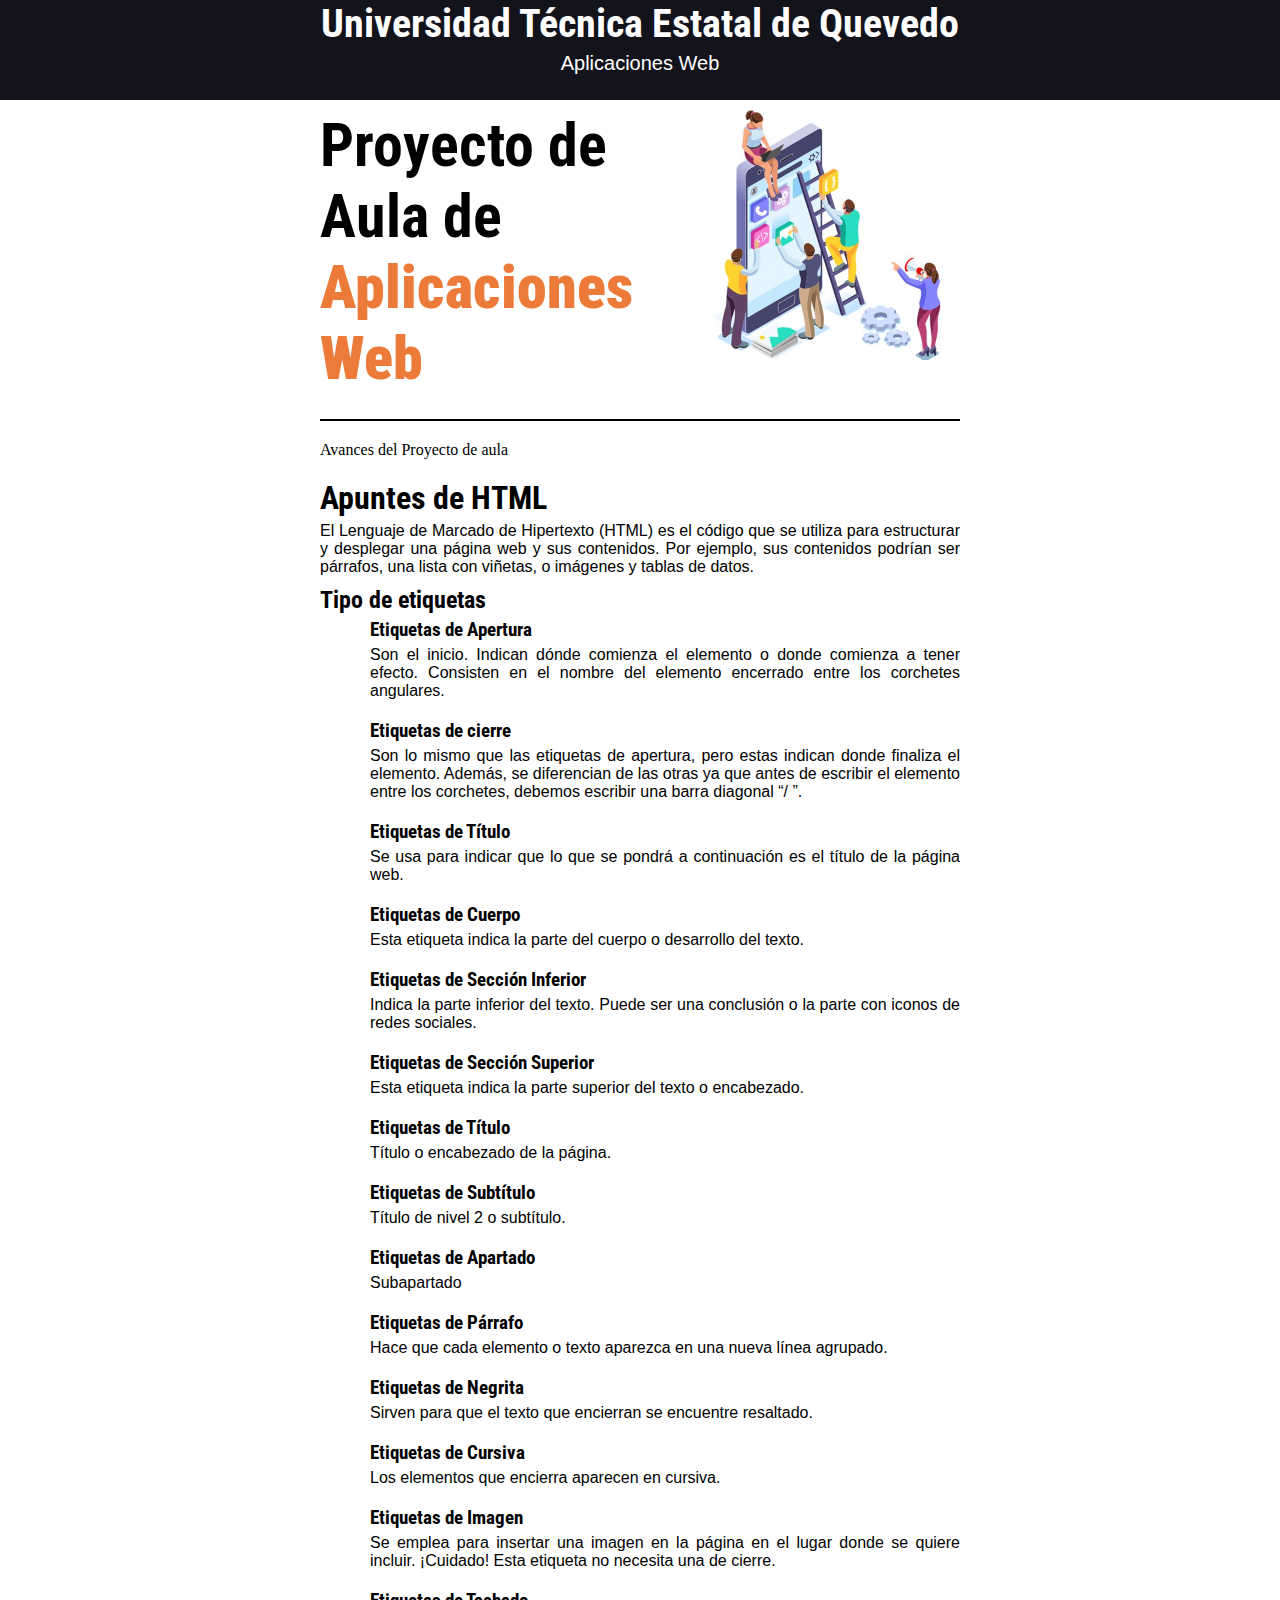
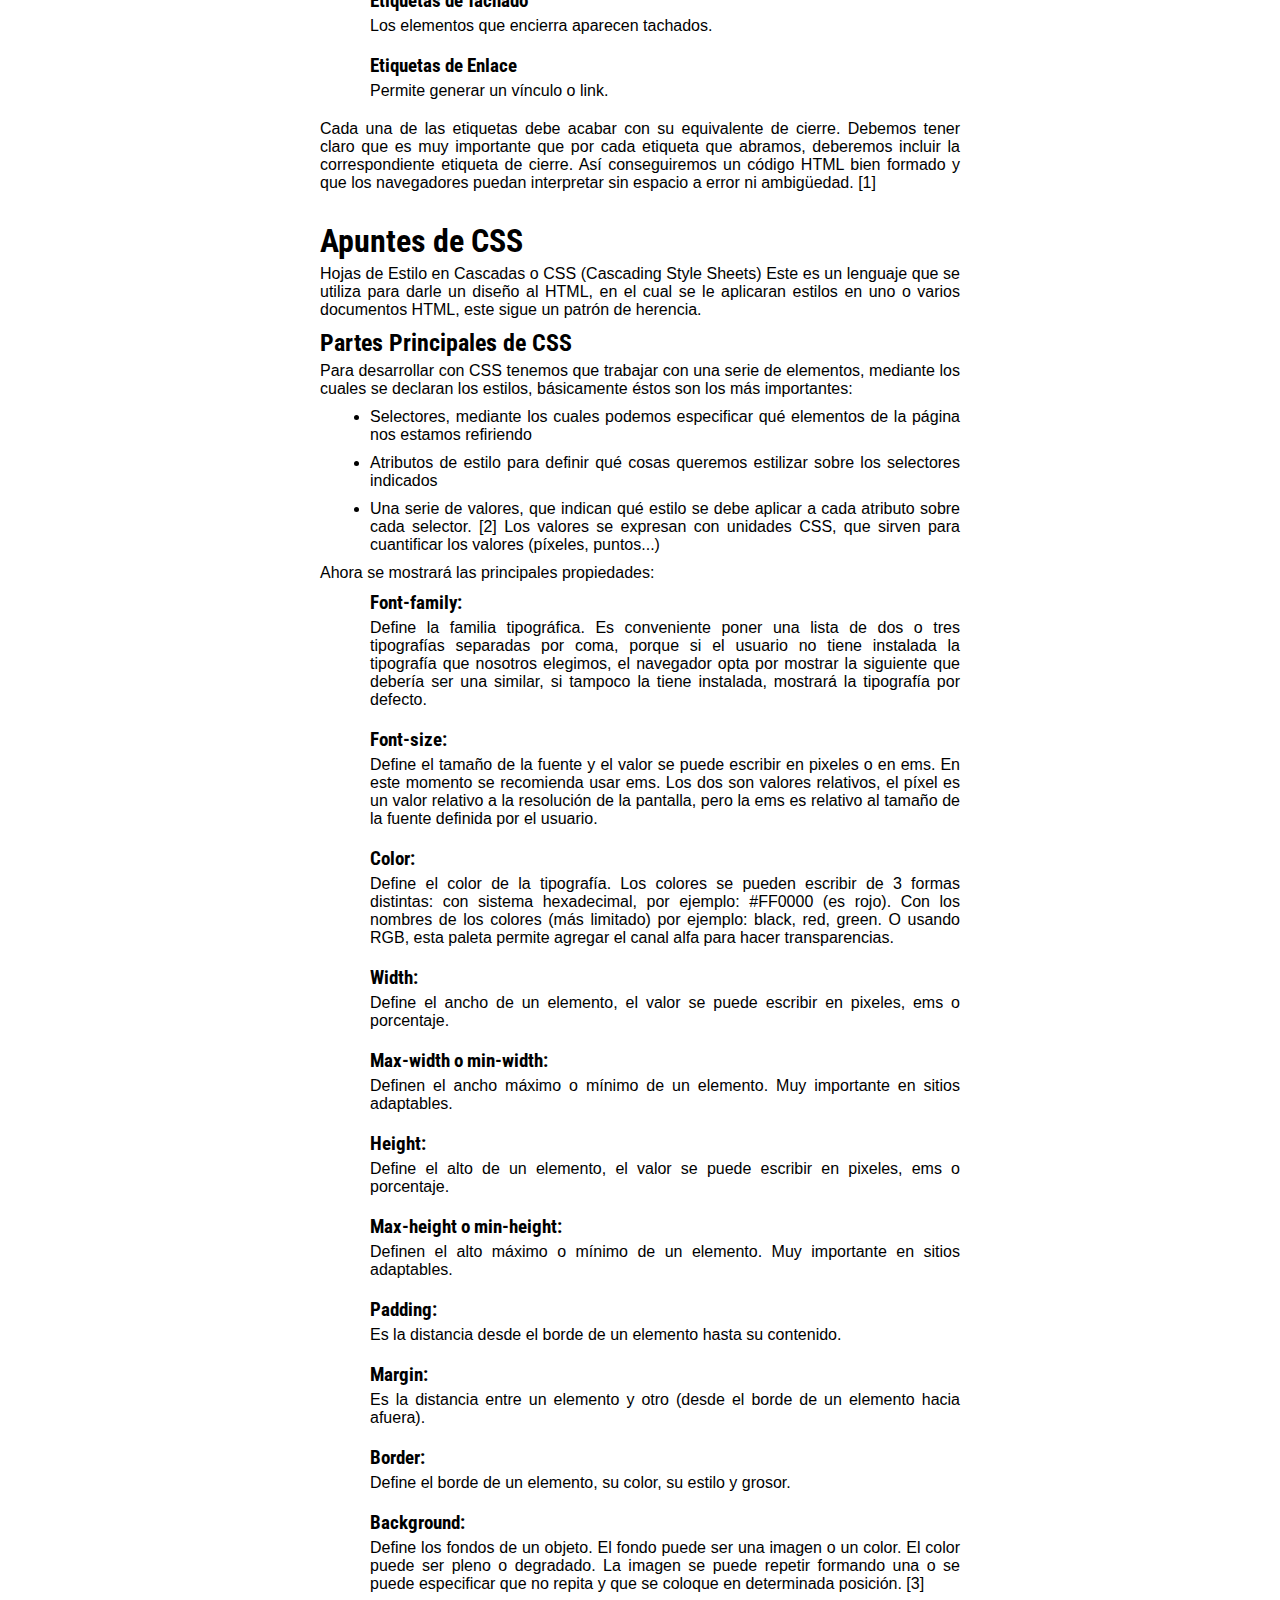
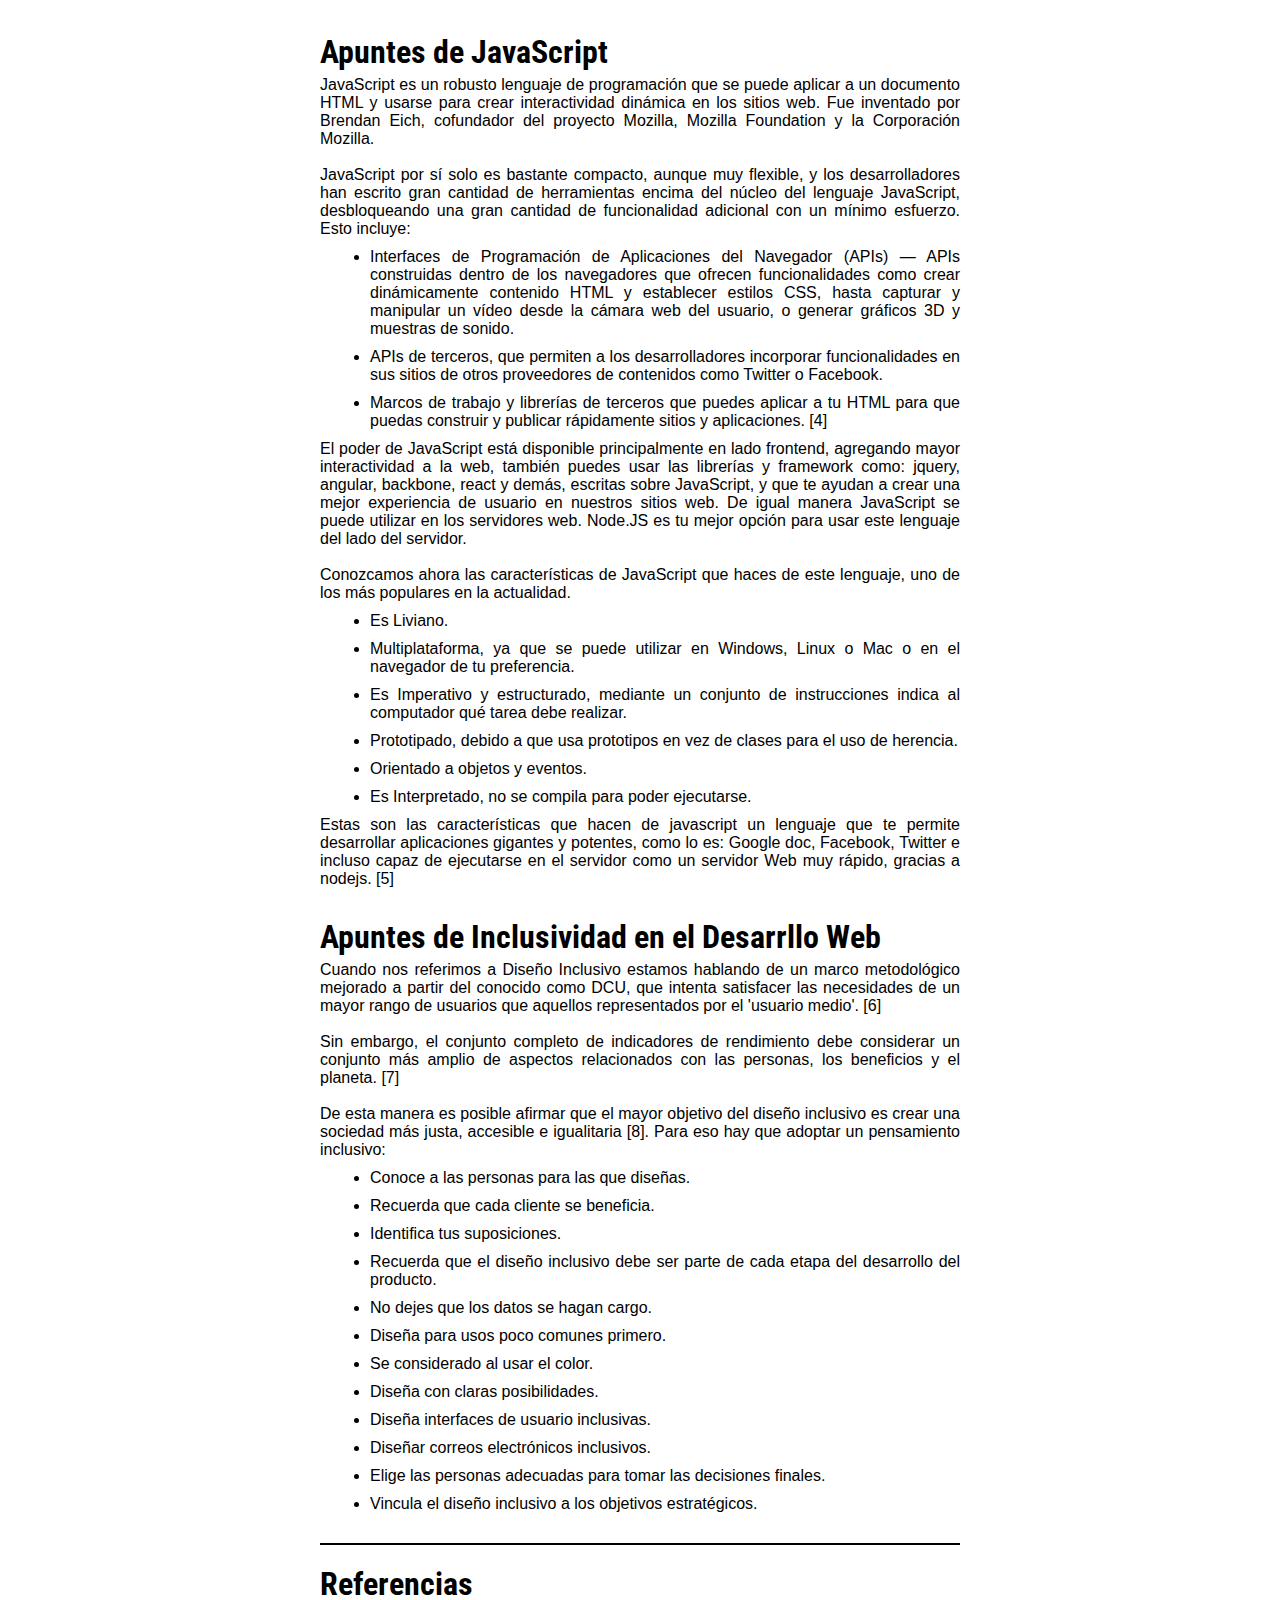
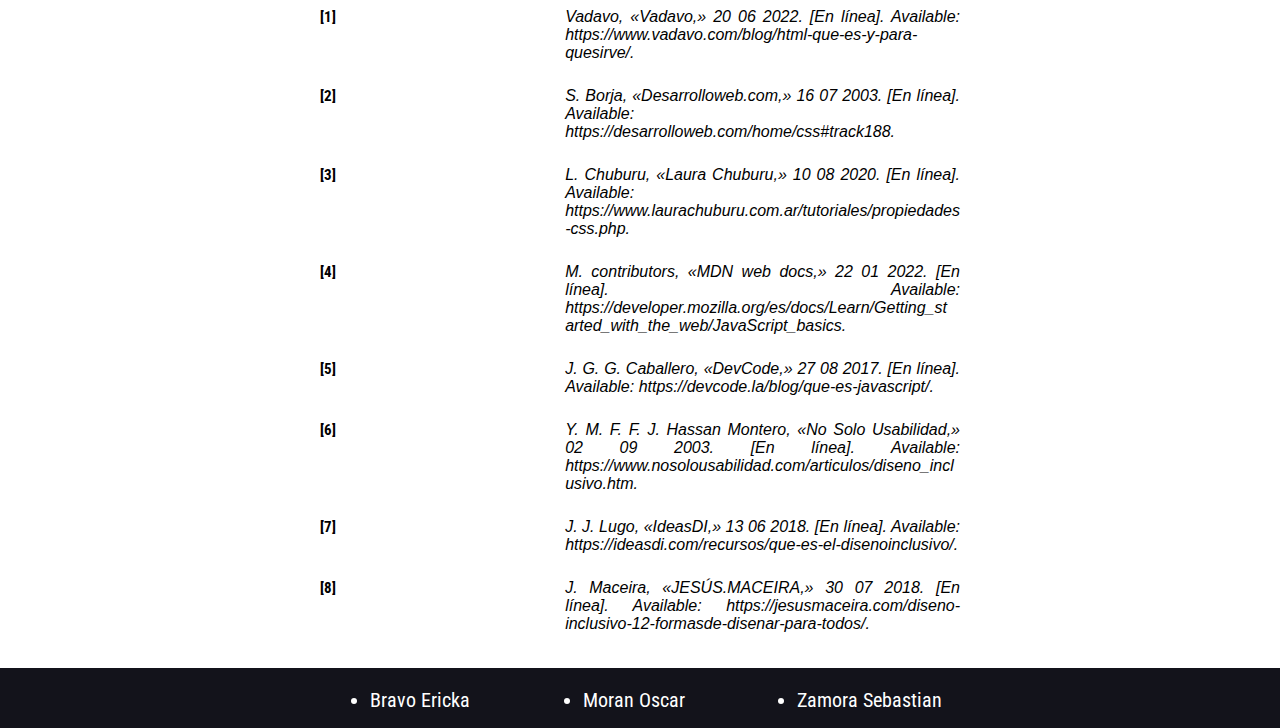
==== src/main/webapp/index.html @ f1dc5015 "se agregar el proyecto" ====
<!DOCTYPE html>
<html>
    <head lang="es">

        <meta http-equiv="Content-Type" content="text/html; charset=UTF-8">
        <title>Proyecto de aula</title>
        <!-- LINKS -->
        <link rel="stylesheet" href="css/index.css">
        <link rel="preconnect" href="https://fonts.googleapis.com">
        <link rel="preconnect" href="https://fonts.gstatic.com" crossorigin>
        <link rel="stylesheet" href="https://fonts.googleapis.com/css2?family=Montserrat:wght@100&family=Roboto+Condensed:wght@300&display=swap">
    </head>
    <body>
        <div class="contenido">
            <div class="header">
                <div class="header-informacion">
                    <h1>Universidad Técnica Estatal de Quevedo</h1>
                    <p>Aplicaciones Web</p>
                </div>
            </div>
            <div class="material">
                <div class="material-titulo">
                    <h1 id="titulo">
                        Proyecto de Aula de<br>
                        <b>Aplicaciones Web</b>
                    </h1>
                    <img id="img-titulo" src="img/img_001.jpg" alt="">
                </div>
                <!-- SEPARADOR -->
                <hr size="3px" color="black">
                Avances del Proyecto de aula
                <div class="material-html">
                    <h1 class="titulo">Apuntes de HTML</h1>
                    <p>
                        El Lenguaje de Marcado de Hipertexto (HTML) es el código
                        que se utiliza para estructurar y desplegar
                        una página web y sus contenidos. Por ejemplo, sus
                        contenidos podrían ser párrafos, una lista con
                        viñetas, o imágenes y tablas de datos.
                    </p>
                    <h2>Tipo de etiquetas</h2>
                    <div class="material-puntos">
                        <h3>Etiquetas de Apertura</h3>
                        <p>
                            Son el inicio. Indican dónde comienza el elemento o
                            donde comienza a tener efecto. Consisten en
                            el
                            nombre del elemento encerrado entre los corchetes
                            angulares.
                        </p>
                        <h3>Etiquetas de cierre</h3>
                        <p>
                            Son lo mismo que las etiquetas de apertura, pero estas
                            indican donde finaliza el elemento.
                            Además, se diferencian de las otras ya que antes de
                            escribir el elemento entre los corchetes,
                            debemos escribir una barra diagonal “/ ”.
                        </p>
                        <h3>Etiquetas de Título</h3>
                        <p>
                            Se usa para indicar que lo que se pondrá a
                            continuación es el título de la página web.
                        </p>
                        <h3>Etiquetas de Cuerpo</h3>
                        <p>
                            Esta etiqueta indica la parte del cuerpo o desarrollo
                            del texto.
                        </p>
                        <h3>Etiquetas de Sección Inferior</h3>
                        <p>
                            Indica la parte inferior del texto. Puede ser una
                            conclusión o la parte con iconos de redes
                            sociales.
                        </p>
                        <h3>Etiquetas de Sección Superior</h3>
                        <p>
                            Esta etiqueta indica la parte superior del texto o
                            encabezado.
                        </p>
                        <h3>Etiquetas de Título</h3>
                        <p>
                            Título o encabezado de la página.
                        </p>
                        <h3>Etiquetas de Subtítulo</h3>
                        <p>
                            Título de nivel 2 o subtítulo.
                        </p>
                        <h3>Etiquetas de Apartado</h3>
                        <p>
                            Subapartado
                        </p>
                        <h3>Etiquetas de Párrafo</h3>
                        <p>
                            Hace que cada elemento o texto aparezca en una nueva
                            línea agrupado.
                        </p>
                        <h3>Etiquetas de Negrita</h3>
                        <p>
                            Sirven para que el texto que encierran se encuentre
                            resaltado.
                        </p>
                        <h3>Etiquetas de Cursiva</h3>
                        <p>
                            Los elementos que encierra aparecen en cursiva.
                        </p>
                        <h3>Etiquetas de Imagen</h3>
                        <p>
                            Se emplea para insertar una imagen en la página en el
                            lugar donde se quiere incluir. ¡Cuidado!
                            Esta etiqueta no necesita una de cierre.
                        </p>
                        <h3>Etiquetas de Tachado</h3>
                        <p>
                            Los elementos que encierra aparecen tachados.
                        </p>
                        <h3>Etiquetas de Enlace</h3>
                        <p>
                            Permite generar un vínculo o link.
                        </p>
                    </div>
                    <p>
                        Cada una de las etiquetas debe acabar con su equivalente
                        de cierre. Debemos tener claro que es muy
                        importante que por cada etiqueta que abramos, deberemos
                        incluir la correspondiente etiqueta de
                        cierre. Así conseguiremos un código HTML bien formado y
                        que los navegadores puedan interpretar sin
                        espacio a error ni ambigüedad. [1]
                    </p>
                </div>
                <div class="material-css">
                    <h1 class="titulo">Apuntes de CSS</h1>
                    <p>
                        Hojas de Estilo en Cascadas o CSS (Cascading Style Sheets)
                        Este es un lenguaje que se utiliza para
                        darle un diseño al HTML, en el cual se le aplicaran
                        estilos en uno o varios documentos HTML, este
                        sigue un patrón de herencia.
                    </p>
                    <h2>Partes Principales de CSS</h2>
                    <p>
                        Para desarrollar con CSS tenemos que trabajar con una
                        serie de elementos, mediante los cuales se
                        declaran los estilos, básicamente éstos son los más
                        importantes:
                    </p>
                    <ul>
                        <li>Selectores, mediante los cuales podemos especificar qué
                            elementos de la página nos estamos
                            refiriendo</li>
                        <li>Atributos de estilo para definir qué cosas queremos
                            estilizar sobre los selectores indicados</li>
                        <li>Una serie de valores, que indican qué estilo se debe
                            aplicar a cada atributo sobre cada selector.
                            [2] Los valores se expresan con unidades CSS, que sirven
                            para cuantificar los valores (píxeles,
                            puntos...)</li>
                    </ul>
                    <p>Ahora se mostrará las principales propiedades:</p>
                    <div class="material-puntos">
                        <h3>Font-family:</h3>
                        <p>
                            Define la familia tipográfica. Es conveniente poner
                            una lista de dos o tres tipografías
                            separadas por coma, porque si el usuario no tiene
                            instalada la tipografía que nosotros elegimos,
                            el navegador opta por mostrar la siguiente que debería
                            ser una similar, si tampoco la tiene
                            instalada, mostrará la tipografía por defecto.
                        </p>
                        <h3>Font-size:</h3>
                        <p>
                            Define el tamaño de la fuente y el valor se puede
                            escribir en pixeles o en ems. En este momento
                            se recomienda usar ems. Los dos son valores relativos,
                            el píxel es un valor relativo a la
                            resolución de la pantalla, pero la ems es relativo al
                            tamaño de la fuente definida por el
                            usuario.
                        </p>
                        <h3>Color:</h3>
                        <p>
                            Define el color de la tipografía. Los colores se
                            pueden escribir de 3 formas distintas: con
                            sistema hexadecimal, por ejemplo: #FF0000 (es rojo).
                            Con los nombres de los colores (más
                            limitado) por ejemplo: black, red, green. O usando
                            RGB, esta paleta permite agregar el canal
                            alfa para hacer transparencias.
                        </p>
                        <h3>Width:</h3>
                        <p>
                            Define el ancho de un elemento, el valor se puede
                            escribir en pixeles, ems o porcentaje.
                        </p>
                        <h3>Max-width o min-width:</h3>
                        <p>
                            Definen el ancho máximo o mínimo de un elemento. Muy
                            importante en sitios adaptables.
                        </p>
                        <h3>Height:</h3>
                        <p>
                            Define el alto de un elemento, el valor se puede
                            escribir en pixeles, ems o porcentaje.
                        </p>
                        <h3>Max-height o min-height:</h3>
                        <p>
                            Definen el alto máximo o mínimo de un elemento. Muy
                            importante en sitios adaptables.
                        </p>
                        <h3>Padding:</h3>
                        <p>
                            Es la distancia desde el borde de un elemento hasta su
                            contenido.
                        </p>
                        <h3>Margin:</h3>
                        <p>Es la distancia entre un elemento y otro (desde el
                            borde de un elemento hacia afuera).</p>
                        <h3>Border:</h3>
                        <p>Define el borde de un elemento, su color, su estilo y
                            grosor.</p>
                        <h3>Background:</h3>
                        <p>
                            Define los fondos de un objeto. El fondo puede ser una
                            imagen o un color. El color puede ser
                            pleno o degradado. La imagen se puede repetir formando
                            una o se puede especificar que no repita
                            y que se coloque en determinada posición. [3]
                        </p>
                    </div>
                </div>
                <div class="material-js">
                    <h1 class="titulo">Apuntes de JavaScript</h1>
                    <p>
                        JavaScript es un robusto lenguaje de programación que se
                        puede aplicar a un documento HTML y usarse
                        para crear interactividad dinámica en los sitios web. Fue
                        inventado por Brendan Eich, cofundador del
                        proyecto Mozilla, Mozilla Foundation y la Corporación
                        Mozilla.
                        <br><br>
                        JavaScript por sí solo es bastante compacto, aunque muy
                        flexible, y los desarrolladores han escrito
                        gran cantidad de herramientas encima del núcleo del
                        lenguaje JavaScript, desbloqueando una gran
                        cantidad de funcionalidad adicional con un mínimo
                        esfuerzo. Esto incluye:
                    </p>
                    <ul>
                        <li>Interfaces de Programación de Aplicaciones del Navegador
                            (APIs) — APIs construidas dentro de los
                            navegadores que ofrecen funcionalidades como crear
                            dinámicamente contenido HTML y establecer estilos
                            CSS, hasta capturar y manipular un vídeo desde la cámara
                            web del usuario, o generar gráficos 3D y
                            muestras de sonido. </li>
                        <li>APIs de terceros, que permiten a los desarrolladores
                            incorporar funcionalidades en sus sitios de
                            otros proveedores de contenidos como Twitter o
                            Facebook.</li>
                        <li>Marcos de trabajo y librerías de terceros que puedes
                            aplicar a tu HTML para que puedas construir y
                            publicar rápidamente sitios y aplicaciones. [4]</li>
                    </ul>
                    <p>
                        El poder de JavaScript está disponible principalmente en
                        lado frontend, agregando mayor
                        interactividad a la web, también puedes usar las librerías
                        y framework como: jquery, angular,
                        backbone, react y demás, escritas sobre JavaScript, y que
                        te ayudan a crear una mejor experiencia de
                        usuario en nuestros sitios web. De igual manera JavaScript
                        se puede utilizar en los servidores web.
                        Node.JS es tu mejor opción para usar este lenguaje del
                        lado del servidor.
                        <br><br>
                        Conozcamos ahora las características de JavaScript que
                        haces de este lenguaje, uno de los más
                        populares en la actualidad.
                    </p>
                    <ul>
                        <li>Es Liviano.</li>
                        <li>Multiplataforma, ya que se puede utilizar en Windows,
                            Linux o Mac o en el navegador de tu
                            preferencia.</li>
                        <li>Es Imperativo y estructurado, mediante un conjunto de
                            instrucciones indica al computador qué tarea
                            debe realizar.</li>
                        <li>Prototipado, debido a que usa prototipos en vez de clases
                            para el uso de herencia.</li>
                        <li>Orientado a objetos y eventos.</li>
                        <li>Es Interpretado, no se compila para poder ejecutarse.</li>
                    </ul>
                    <p>
                        Estas son las características que hacen de javascript un
                        lenguaje que te permite desarrollar
                        aplicaciones gigantes y potentes, como lo es: Google doc,
                        Facebook, Twitter e incluso capaz de
                        ejecutarse en el servidor como un servidor Web muy rápido,
                        gracias a nodejs. [5]
                    </p>
                </div>
                <div class="material-inclusividad">
                    <h1 class="titulo">Apuntes de Inclusividad en el Desarrllo
                        Web</h1>
                    <p>
                        Cuando nos referimos a Diseño Inclusivo estamos hablando
                        de un marco metodológico mejorado a partir
                        del conocido como DCU, que intenta satisfacer las
                        necesidades de un mayor rango de usuarios que
                        aquellos representados por el 'usuario medio'. [6]
                        <br><br>
                        Sin embargo, el conjunto completo de indicadores de
                        rendimiento debe considerar un conjunto más
                        amplio de aspectos relacionados con las personas, los
                        beneficios y el planeta. [7]
                        <br><br>
                        De esta manera es posible afirmar que el mayor objetivo
                        del diseño inclusivo es crear una sociedad
                        más justa, accesible e igualitaria [8]. Para eso hay que
                        adoptar un pensamiento inclusivo:
                    </p>
                    <ul>
                        <li>Conoce a las personas para las que diseñas.</li>
                        <li>Recuerda que cada cliente se beneficia.</li>
                        <li>Identifica tus suposiciones.</li>
                        <li>Recuerda que el diseño inclusivo debe ser parte de cada
                            etapa del desarrollo del producto.</li>
                        <li>No dejes que los datos se hagan cargo.</li>
                        <li>Diseña para usos poco comunes primero.</li>
                        <li>Se considerado al usar el color.</li>
                        <li>Diseña con claras posibilidades.</li>
                        <li>Diseña interfaces de usuario inclusivas.</li>
                        <li>Diseñar correos electrónicos inclusivos.</li>
                        <li>Elige las personas adecuadas para tomar las decisiones
                            finales.</li>
                        <li>Vincula el diseño inclusivo a los objetivos
                            estratégicos.</li>
                    </ul>
                </div>
                <!-- SEPARADOR -->
                <hr size="3px" color="black">
                <div class="material-referencias">
                    <h1 class="titulo">Referencias</h1>
                    <div class="referencias-contenido">
                        <h2>[1]</h2>
                        <p>
                            Vadavo, «Vadavo,» 20 06 2022. [En línea]. Available:
                            https://www.vadavo.com/blog/html-que-es-y-para-quesirve/.
                        </p>
                        <h2>[2]</h2>
                        <p>
                            S. Borja, «Desarrolloweb.com,» 16 07 2003. [En línea].
                            Available:
                            https://desarrolloweb.com/home/css#track188.
                        </p>
                        <h2>[3]</h2>
                        <p>
                            L. Chuburu, «Laura Chuburu,» 10 08 2020. [En línea].
                            Available:
                            https://www.laurachuburu.com.ar/tutoriales/propiedades
                            -css.php.
                        </p>
                        <h2>[4]</h2>
                        <p>
                            M. contributors, «MDN web docs,» 22 01 2022. [En
                            línea]. Available:
                            https://developer.mozilla.org/es/docs/Learn/Getting_st
                            arted_with_the_web/JavaScript_basics.
                        </p>
                        <h2>[5]</h2>
                        <p>
                            J. G. G. Caballero, «DevCode,» 27 08 2017. [En línea].
                            Available:
                            https://devcode.la/blog/que-es-javascript/.
                        </p>
                        <h2>[6]</h2>
                        <p>
                            Y. M. F. F. J. Hassan Montero, «No Solo Usabilidad,»
                            02 09 2003. [En línea]. Available:
                            https://www.nosolousabilidad.com/articulos/diseno_incl
                            usivo.htm.
                        </p>
                        <h2>[7]</h2>
                        <p>
                            J. J. Lugo, «IdeasDI,» 13 06 2018. [En línea].
                            Available:
                            https://ideasdi.com/recursos/que-es-el-disenoinclusivo/.
                        </p>
                        <h2>[8]</h2>
                        <p>
                            J. Maceira, «JESÚS.MACEIRA,» 30 07 2018. [En línea].
                            Available:
                            https://jesusmaceira.com/diseno-inclusivo-12-formasde-disenar-para-todos/.
                        </p>
                    </div>
                </div>
            </div>
            <div class="footer">
                <div class="footer-estudiantes">                    
                    <li>Bravo Ericka</li>
                    <li>Moran Oscar</li>
                    <li>Zamora Sebastian</li>     
                </div>
            </div>
        </div>
    </body>
</html>
---- src/main/webapp/css/index.css ----
/*
To change this license header, choose License Headers in Project Properties.
To change this template file, choose Tools | Templates
and open the template in the editor.
*/
/* 
    Created on : 24-jun-2022, 22:09:18
    Author     : eliza
*/
*{
    margin: 0;
    padding: 0;
    box-sizing: border-box;
}

.contenido{
    background-color: #fff;
}

.header{
    height: 100px;
    width: 100%;
    background-color: rgb(19, 19, 27);
    margin-bottom: 10px;
}

.header .header-informacion{
    width: 50%;
    margin: auto;
}

.header .header-informacion h1{
    color: #fff;
    font-size: 40px;
    text-align: center;
}

.header .header-informacion p{
    color: #fff;
    font-size: 20px;
    text-align: center;
}

/* DIV - MATERIAL */

.material{
    width: 50%;
    margin-left: auto;
    margin-right: auto;

    display: grid;
    gap: 20px;
}

h1, h2, h3{
    font-family: 'Roboto Condensed', sans-serif;
    margin-bottom: 5px;
}

h1{
    /* color: rgb(236, 123, 57); */
}

h3{
    margin-left: 50px;
}

p, li{
    font-family: 'Inter', sans-serif;
    text-align: justify;
    margin-bottom: 10px;
}

li{
    margin-left: 50px;
}

.material-puntos p{
    margin-left: 50px;
    margin-bottom: 20px;
}

.material-titulo{
    display: grid;
    grid-template-columns: 1fr 1fr;
}

.material-titulo #titulo{
    font-size: 60px;
}

.material-titulo #titulo b{
    color: rgb(236, 123, 57);
}

.material-titulo #img-titulo{
    height: 250px;
    border-radius: 2em;
    margin-left: auto;
}

.referencias-contenido{
    display: grid;
    grid-template-columns: 1fr 1fr;
}

.referencias-contenido h2{
    font-size: 15px;
    width: 50px;
}

.referencias-contenido p{
    font-style: italic;
    margin-bottom: 25px;
}

/* DIV - FOOTER */
.footer{
    height: 60px;
    width: 100%;
    background-color: rgb(19, 19, 27);
    margin-top: 10px;
}
.footer .footer-estudiantes{
    width: 50%;
    padding-top: 20px;
    margin: auto;
    display: grid;
    grid-template-columns: 1fr 1fr 1fr;
    text-align: center;
}

.footer .footer-estudiantes li{
    font-size: 20px;
    color: #fff;
    font-family: 'Roboto Condensed', sans-serif;   
}
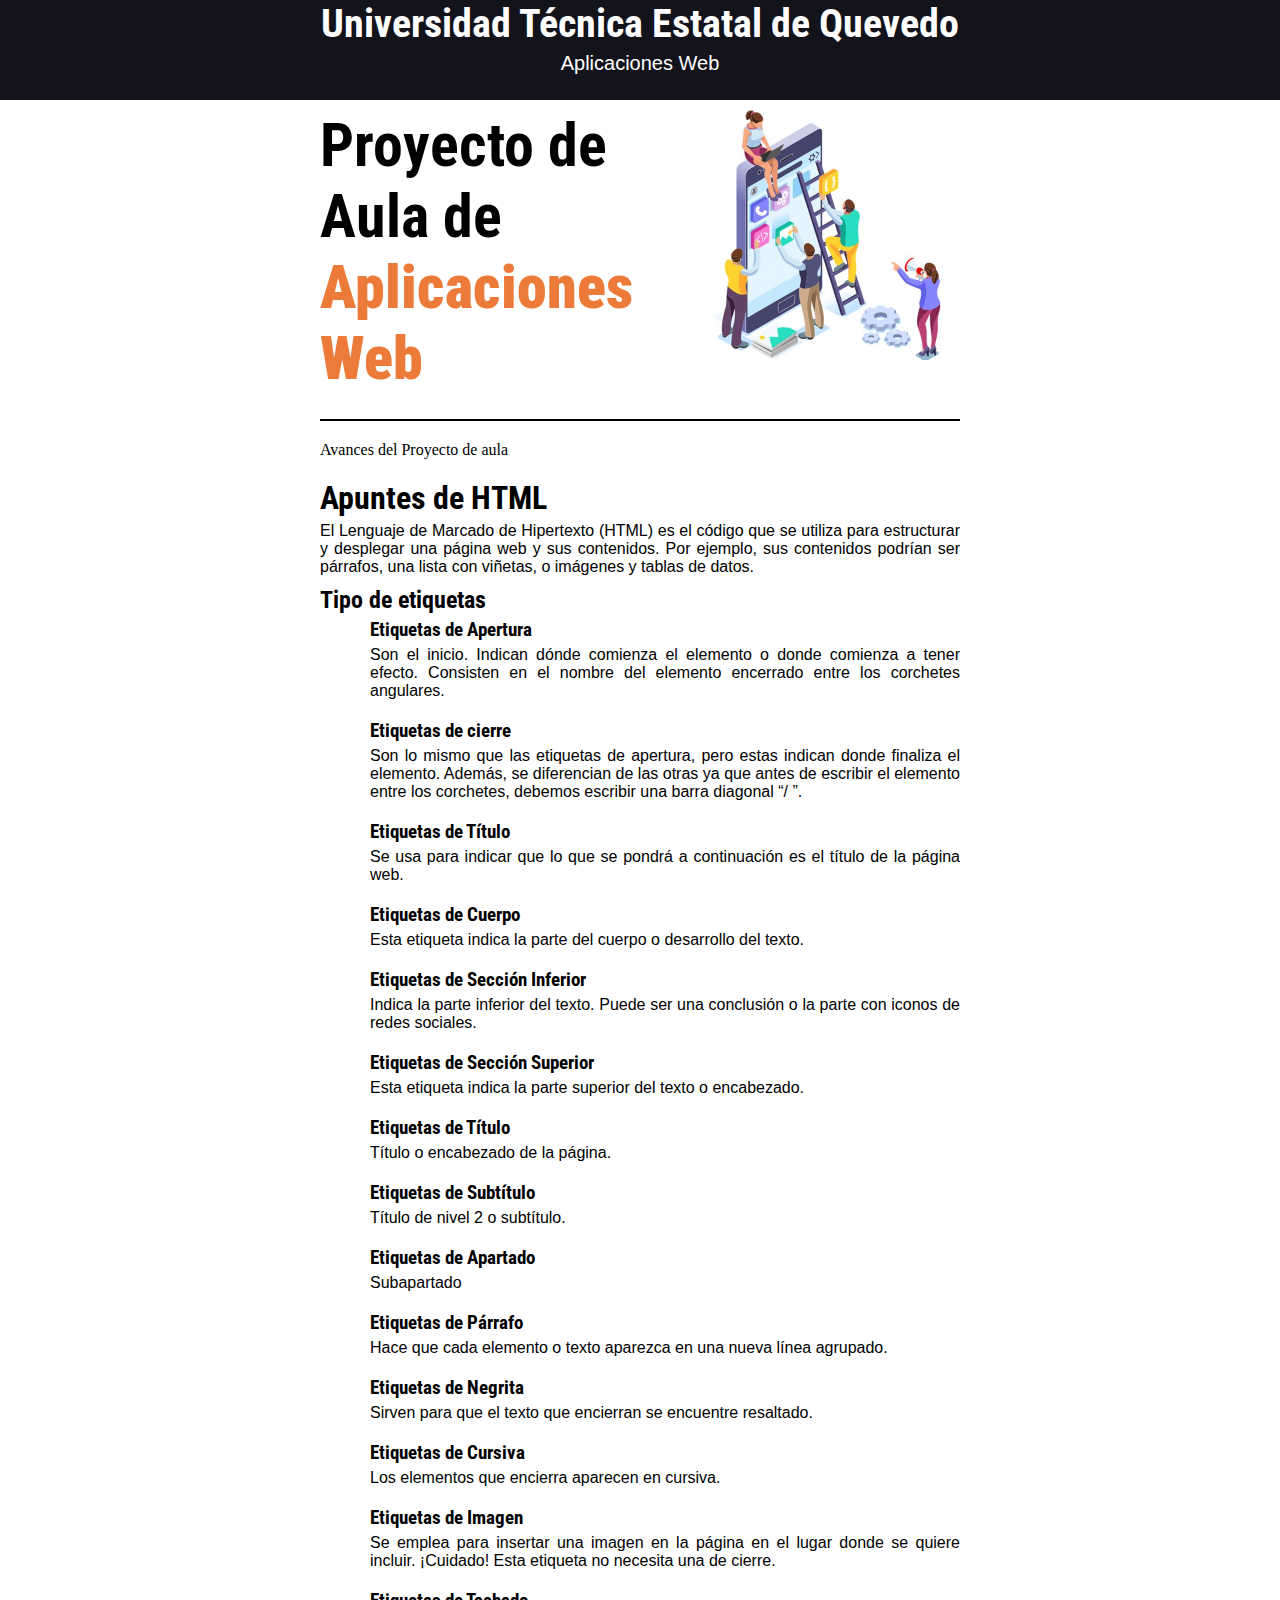
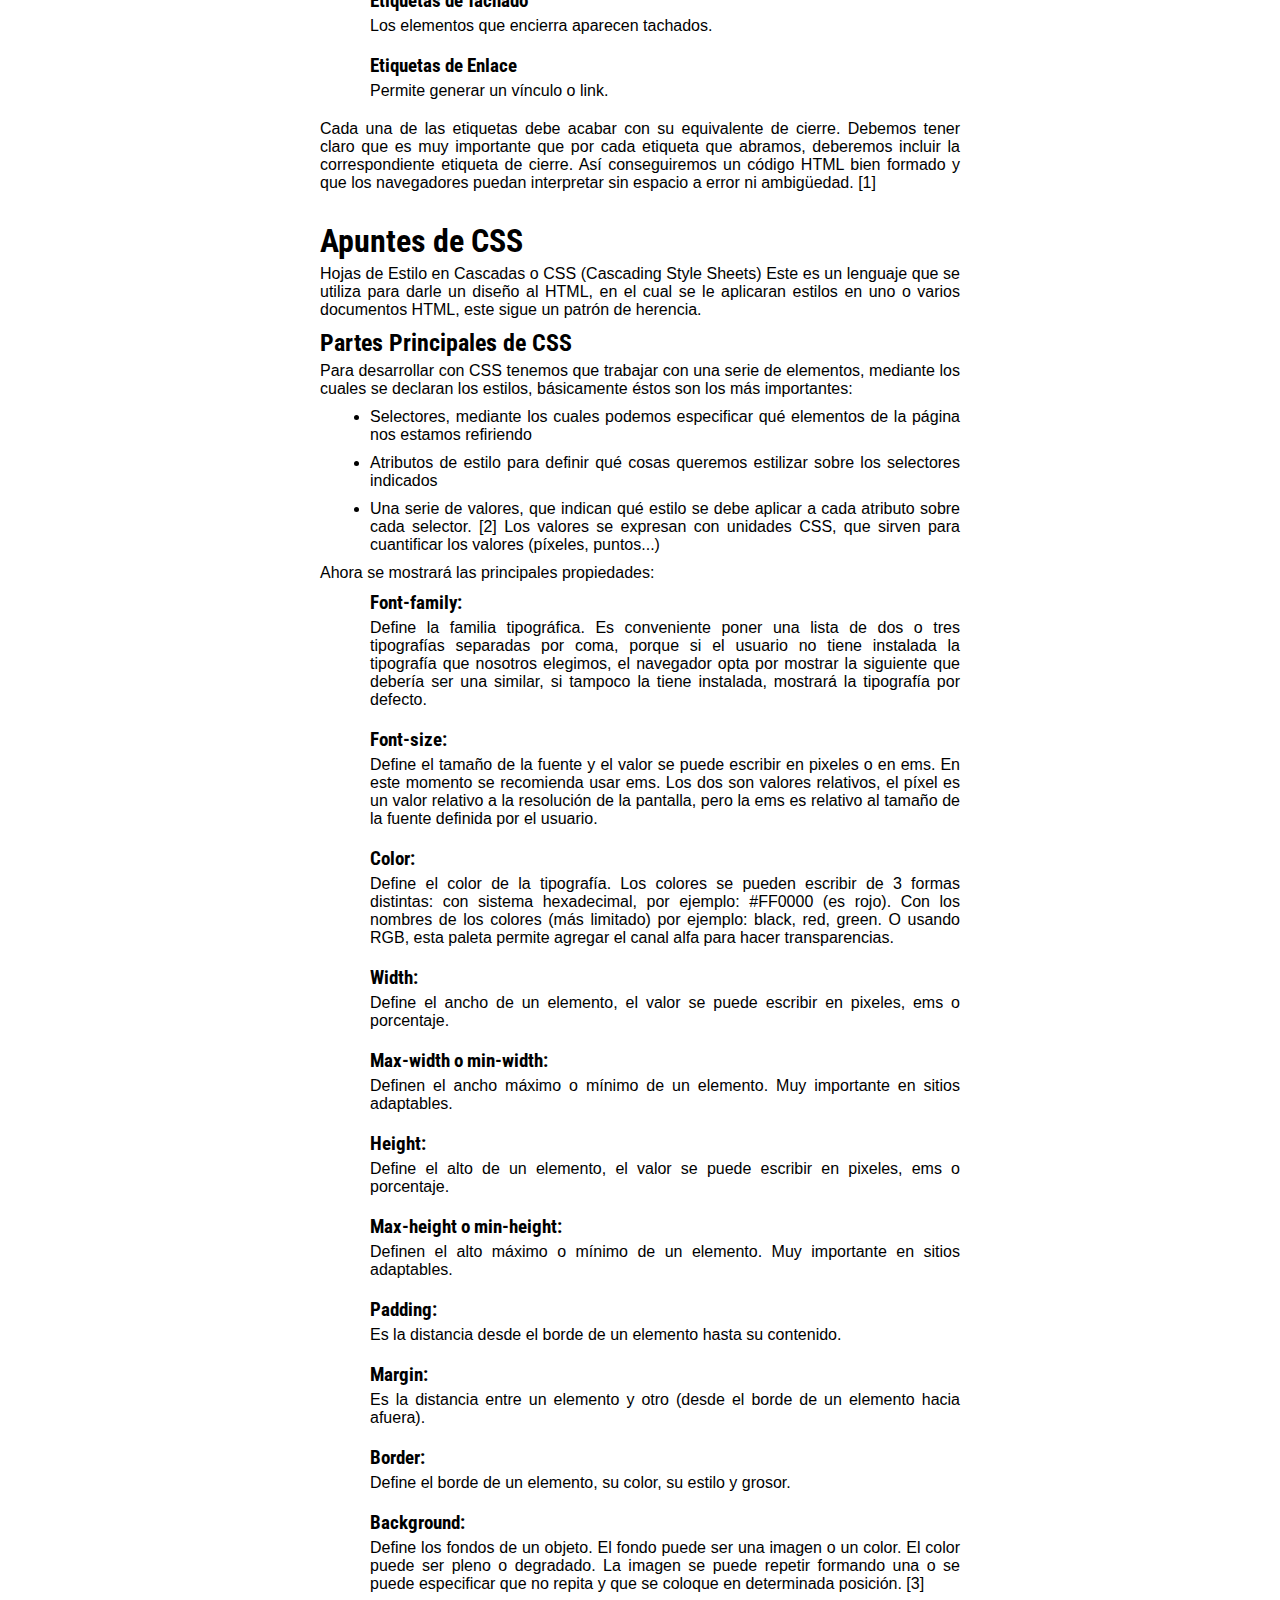
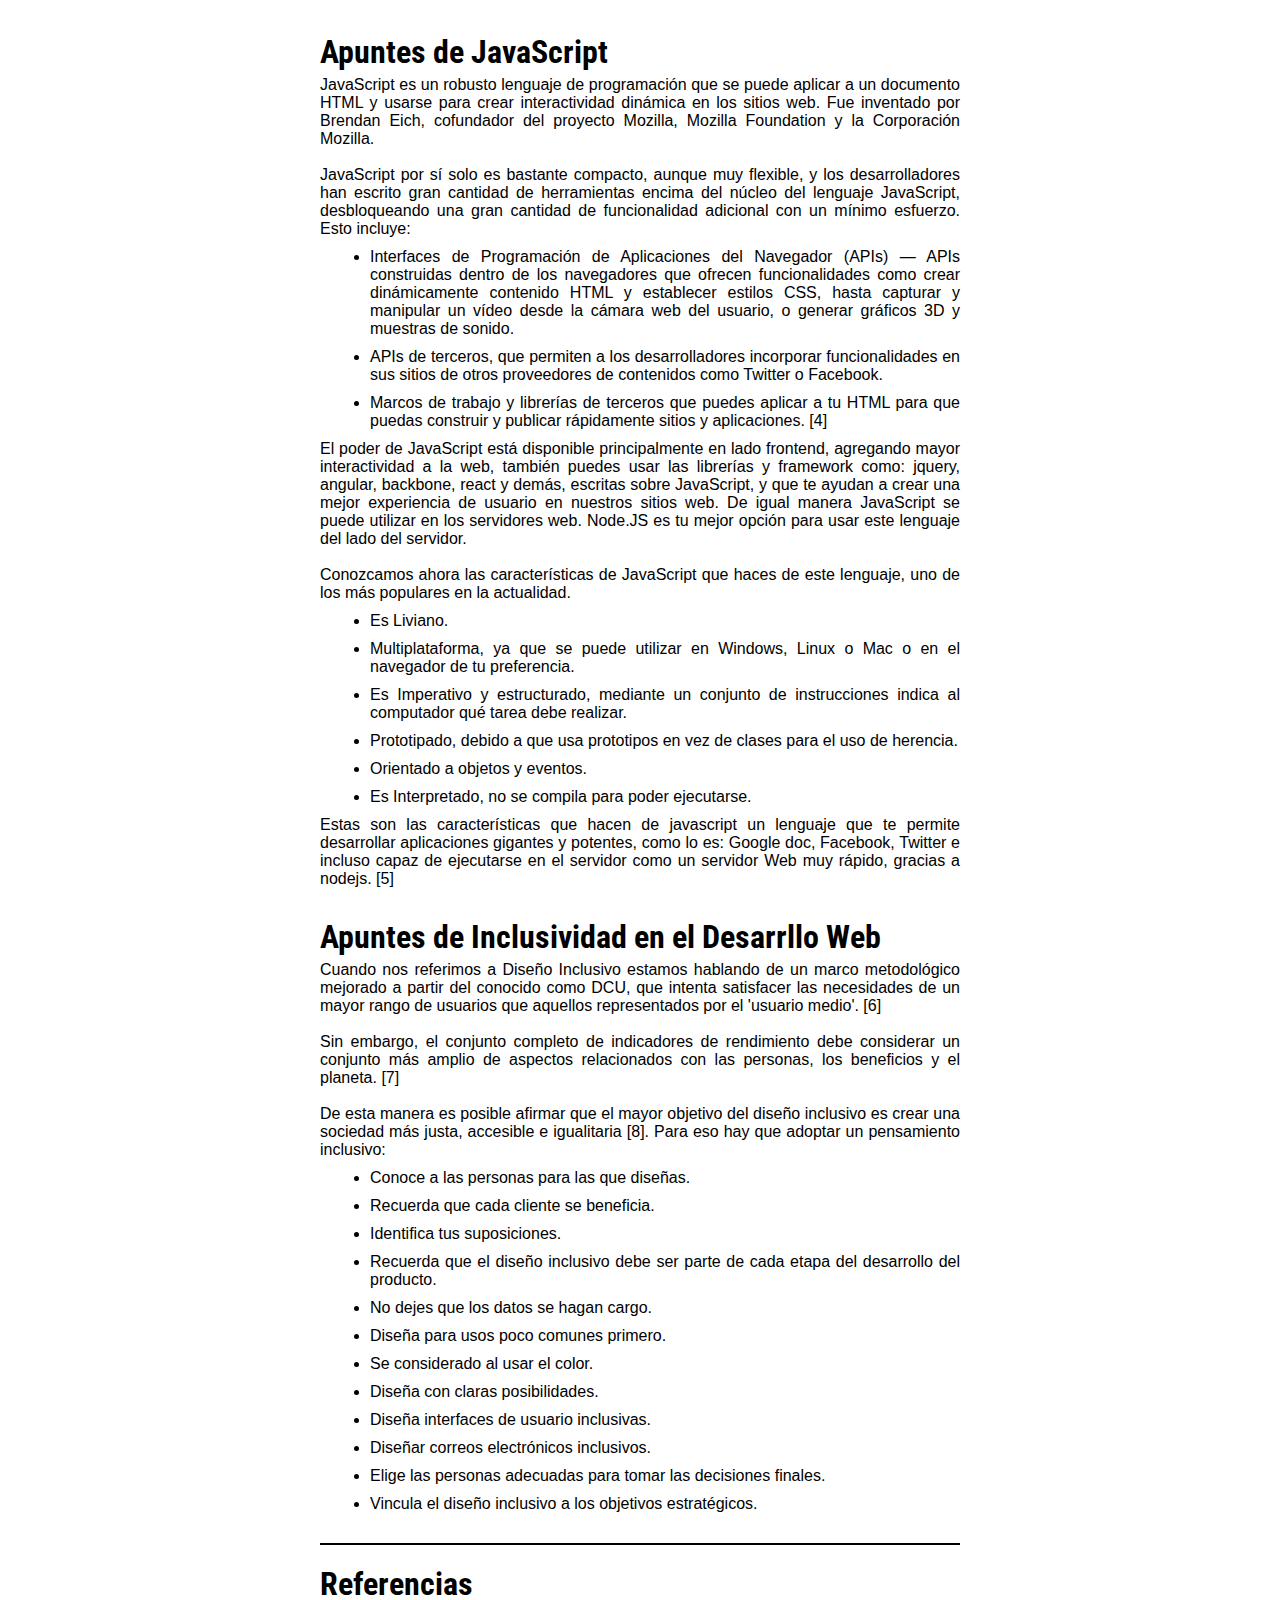
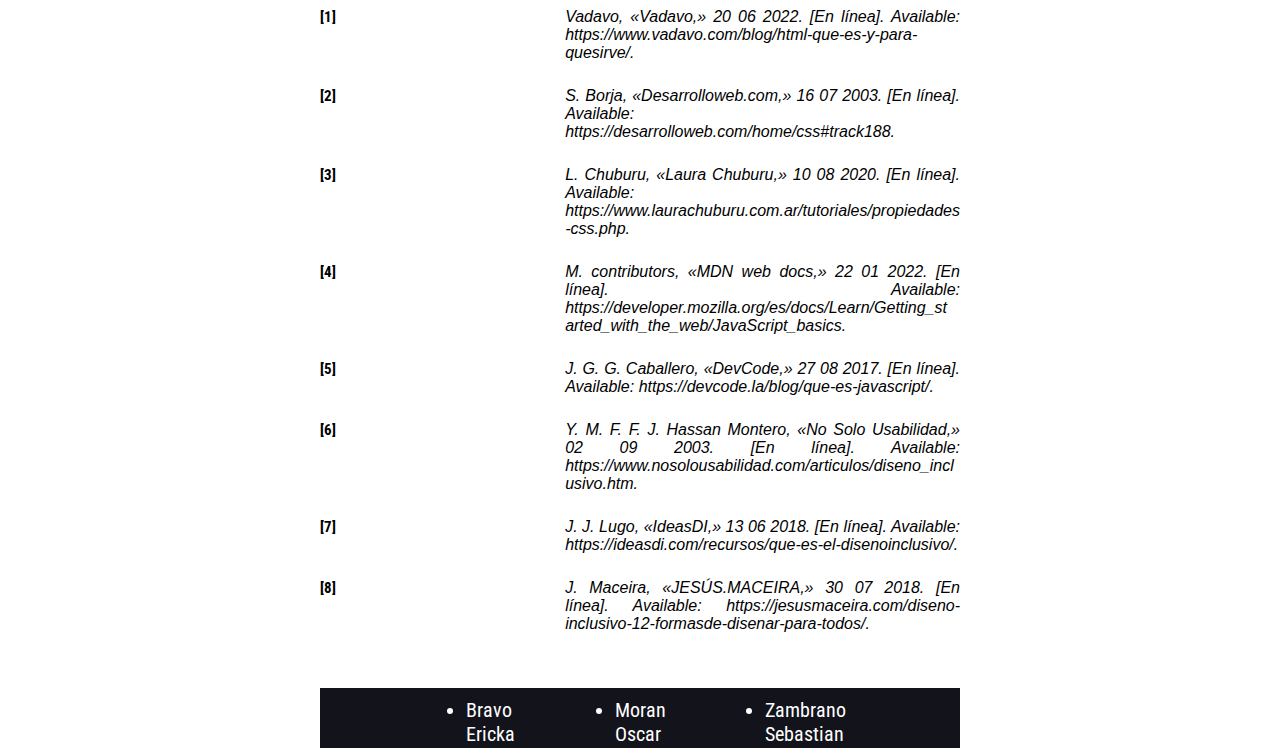
==== commit 97f57bc3: "" ====
--- a/src/main/webapp/index.html
+++ b/src/main/webapp/index.html
@@ -10,7 +10,7 @@
         <link rel="preconnect" href="https://fonts.gstatic.com" crossorigin>
         <link rel="stylesheet" href="https://fonts.googleapis.com/css2?family=Montserrat:wght@100&family=Roboto+Condensed:wght@300&display=swap">
     </head>
-    <body>
+    <body>        
         <div class="contenido">
             <div class="header">
                 <div class="header-informacion">
@@ -18,6 +18,8 @@
                     <p>Aplicaciones Web</p>
                 </div>
             </div>
+
+
             <div class="material">
                 <div class="material-titulo">
                     <h1 id="titulo">
@@ -395,14 +397,20 @@
                         </p>
                     </div>
                 </div>
+                <div class="footer">
+                    <ul class="footer-estudiantes">                        
+                        <li class="nav-item">
+                            <a>Bravo Ericka</a>
+                        </li>
+                        <li class="nav-item">
+                            <a>Moran Oscar</a>
+                        </li>
+                        <li class="nav-item">
+                            <a>Zambrano Sebastian</a>
+                        </li>
+
+                    </ul>
+                </div>
             </div>
-            <div class="footer">
-                <div class="footer-estudiantes">                    
-                    <li>Bravo Ericka</li>
-                    <li>Moran Oscar</li>
-                    <li>Zamora Sebastian</li>     
-                </div>
-            </div>
-        </div>
     </body>
 </html>
--- a/src/main/webapp/css/index.css
+++ b/src/main/webapp/css/index.css
@@ -122,8 +122,8 @@
     margin-top: 10px;
 }
 .footer .footer-estudiantes{
-    width: 50%;
-    padding-top: 20px;
+    width: 70%;
+    padding-top: 10px;
     margin: auto;
     display: grid;
     grid-template-columns: 1fr 1fr 1fr;
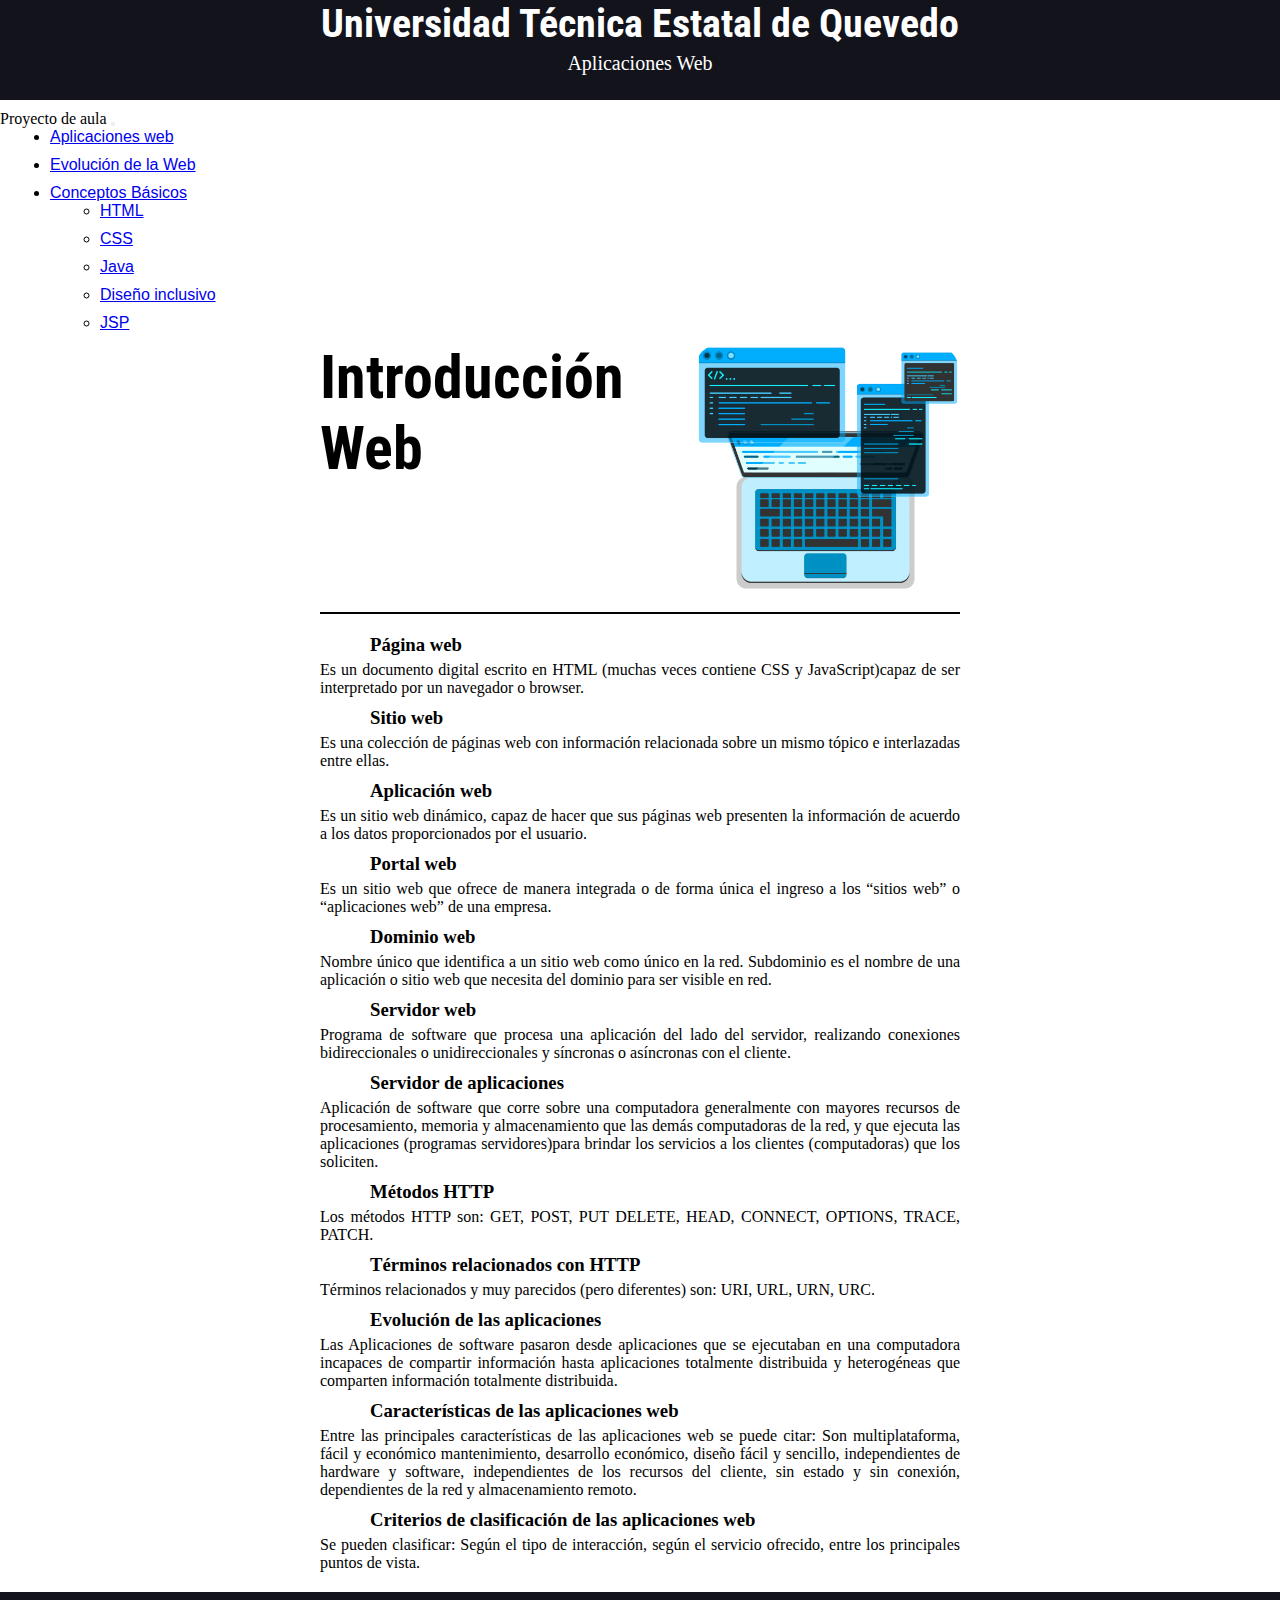
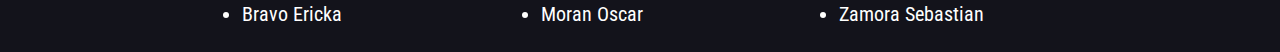
==== commit 1627adbe: "" ====
--- a/src/main/webapp/index.html
+++ b/src/main/webapp/index.html
@@ -9,408 +9,141 @@
         <link rel="preconnect" href="https://fonts.googleapis.com">
         <link rel="preconnect" href="https://fonts.gstatic.com" crossorigin>
         <link rel="stylesheet" href="https://fonts.googleapis.com/css2?family=Montserrat:wght@100&family=Roboto+Condensed:wght@300&display=swap">
+        <link href="https://cdn.jsdelivr.net/npm/bootstrap@5.2.0-beta1/dist/css/bootstrap.min.css" rel="stylesheet" integrity="sha384-0evHe/X+R7YkIZDRvuzKMRqM+OrBnVFBL6DOitfPri4tjfHxaWutUpFmBp4vmVor" crossorigin="anonymous">
+        <script src="https://cdn.jsdelivr.net/npm/@popperjs/core@2.11.5/dist/umd/popper.min.js" integrity="sha384-Xe+8cL9oJa6tN/veChSP7q+mnSPaj5Bcu9mPX5F5xIGE0DVittaqT5lorf0EI7Vk" crossorigin="anonymous"></script>
+        <script src="https://cdn.jsdelivr.net/npm/bootstrap@5.2.0-beta1/dist/js/bootstrap.min.js" integrity="sha384-kjU+l4N0Yf4ZOJErLsIcvOU2qSb74wXpOhqTvwVx3OElZRweTnQ6d31fXEoRD1Jy" crossorigin="anonymous"></script>
+        <style>
+            p{
+                font-family: Time;
+                text-align: justify;
+            }
+            h3{
+                font-family: Time;
+            }            
+        </style>
     </head>
-    <body>        
-        <div class="contenido">
-            <div class="header">
-                <div class="header-informacion">
-                    <h1>Universidad Técnica Estatal de Quevedo</h1>
-                    <p>Aplicaciones Web</p>
+    <body>    
+        <div class=" header bg-dark">
+            <div class="header-informacion bg-dark">
+                <h1>Universidad Técnica Estatal de Quevedo</h1>
+                <p>Aplicaciones Web</p>
+            </div>                
+        </div> 
+        <div>            
+            <nav class="navbar navbar-expand-lg bg-dark">
+                <div class="container-fluid" >
+                    <a class="navbar-brand text-white">Proyecto de aula</a>
+                    <button class="navbar-toggler bg-light" type="button" data-bs-toggle="collapse" data-bs-target="#navbarSupportedContent" aria-controls="navbarSupportedContent" aria-expanded="false" aria-label="Toggle navigation">
+                        <span class="navbar-toggler-icon bg-light"></span>
+                    </button>
+                    <div class="collapse navbar-collapse" id="navbarSupportedContent">
+                        <ul class="navbar-nav me-auto mb-2 mb-lg-0">
+                            <li class="nav-item">
+                                <a class="nav-link active text-white" aria-current="page" href="#">Aplicaciones web</a>
+                            </li>
+                            <li class="nav-item">
+                                <a class="nav-link active text-white" aria-current="page" href="htmls/evolucion.html">Evolución de la Web</a>
+                            </li>
+                            <li class="nav-item dropdown">
+                                <a class="nav-link dropdown-toggle text-white" href="#" id="navbarDropdown" role="button" data-bs-toggle="dropdown" aria-expanded="false">
+                                    Conceptos Básicos
+                                </a>
+                                <ul class="dropdown-menu bg-dark" aria-labelledby="navbarDropdown">
+                                    <li><a class="dropdown-item text-white" href="htmls/Chtml.html">HTML</a></li>
+                                    <li><a class="dropdown-item text-white" href="htmls/css.html">CSS</a></li>
+                                    <li><a class="dropdown-item text-white" href="htmls/java.html">Java</a></li>
+                                    <li><a class="dropdown-item text-white" href="htmls/inclusivo.html">Diseño inclusivo</a></li>      
+                                    <li><a class="dropdown-item text-white" href="htmls/jsp.html">JSP</a></li>   
+                                </ul>
+                            </li>                           
+                        </ul>                        
+                    </div>
                 </div>
-            </div>
-
-
+            </nav>                      
+        </div>
+        <section>
             <div class="material">
                 <div class="material-titulo">
                     <h1 id="titulo">
-                        Proyecto de Aula de<br>
-                        <b>Aplicaciones Web</b>
+                        Introducción Web
                     </h1>
-                    <img id="img-titulo" src="img/img_001.jpg" alt="">
-                </div>
+                    <img id="img-titulo" src="img/servicioweb.png" alt="">
+                </div>        
                 <!-- SEPARADOR -->
                 <hr size="3px" color="black">
-                Avances del Proyecto de aula
-                <div class="material-html">
-                    <h1 class="titulo">Apuntes de HTML</h1>
-                    <p>
-                        El Lenguaje de Marcado de Hipertexto (HTML) es el código
-                        que se utiliza para estructurar y desplegar
-                        una página web y sus contenidos. Por ejemplo, sus
-                        contenidos podrían ser párrafos, una lista con
-                        viñetas, o imágenes y tablas de datos.
-                    </p>
-                    <h2>Tipo de etiquetas</h2>
-                    <div class="material-puntos">
-                        <h3>Etiquetas de Apertura</h3>
+                <div class="material-html">            
+                    <div> 
+                        <h3>Página web</h3>
                         <p>
-                            Son el inicio. Indican dónde comienza el elemento o
-                            donde comienza a tener efecto. Consisten en
-                            el
-                            nombre del elemento encerrado entre los corchetes
-                            angulares.
+                            Es un documento digital escrito en HTML (muchas veces contiene CSS y JavaScript)capaz de ser interpretado por un navegador o browser.
                         </p>
-                        <h3>Etiquetas de cierre</h3>
+
+                        <h3>Sitio web</h3>
+                        <p> 
+                            Es una colección de páginas web con información relacionada sobre un mismo tópico e interlazadas entre ellas.
+                        </p> 
+                        <h3>Aplicación web</h3>
+                        <p> 
+                            Es un sitio web dinámico, capaz de hacer que sus páginas web presenten la información de acuerdo a los datos proporcionados por el usuario.
+                        </p> 
+                        <h3>Portal web</h3>
+                        <p> 
+                            Es un sitio web que ofrece de manera integrada o de forma única el ingreso a los “sitios web” o “aplicaciones web” de una empresa.
+                        </p>  
+                        <h3>Dominio web</h3>
                         <p>
-                            Son lo mismo que las etiquetas de apertura, pero estas
-                            indican donde finaliza el elemento.
-                            Además, se diferencian de las otras ya que antes de
-                            escribir el elemento entre los corchetes,
-                            debemos escribir una barra diagonal “/ ”.
+                            Nombre único que identifica a un sitio web como único en la red. Subdominio es el nombre de una aplicación o sitio web que necesita del dominio para ser visible en red.
                         </p>
-                        <h3>Etiquetas de Título</h3>
+
+                        <h3>Servidor web</h3>
+                        <p> 
+                            Programa de software que procesa una aplicación del lado del servidor, realizando conexiones bidireccionales o unidireccionales y síncronas o asíncronas con el cliente.
+                        </p>    
+                        <h3>Servidor de aplicaciones</h3>
                         <p>
-                            Se usa para indicar que lo que se pondrá a
-                            continuación es el título de la página web.
+                            Aplicación de software que corre sobre una computadora generalmente con mayores recursos de procesamiento, memoria y almacenamiento que las demás computadoras de la red, y que ejecuta las aplicaciones (programas servidores)para brindar los servicios a los clientes (computadoras) que los soliciten.
+                        </p> 
+                    </div>
+                    <div>
+
+                        <h3>Métodos HTTP</h3>
+                        <p>
+                            Los métodos HTTP son: GET, POST, PUT DELETE, HEAD, CONNECT, OPTIONS, TRACE, PATCH.
                         </p>
-                        <h3>Etiquetas de Cuerpo</h3>
+                        <h3>Términos relacionados con HTTP</h3>
                         <p>
-                            Esta etiqueta indica la parte del cuerpo o desarrollo
-                            del texto.
+                            Términos relacionados y muy parecidos (pero diferentes) son: URI, URL, URN, URC.
                         </p>
-                        <h3>Etiquetas de Sección Inferior</h3>
+                        <h3>Evolución de las aplicaciones</h3>
                         <p>
-                            Indica la parte inferior del texto. Puede ser una
-                            conclusión o la parte con iconos de redes
-                            sociales.
+                            Las Aplicaciones de software pasaron desde aplicaciones que se ejecutaban en una computadora incapaces de compartir información hasta aplicaciones totalmente distribuida y heterogéneas que comparten información totalmente distribuida.
                         </p>
-                        <h3>Etiquetas de Sección Superior</h3>
+                        <h3>Características de las aplicaciones web</h3>
                         <p>
-                            Esta etiqueta indica la parte superior del texto o
-                            encabezado.
+                            Entre las principales características de las aplicaciones web se puede citar: Son multiplataforma, fácil y económico mantenimiento, desarrollo económico, diseño fácil y sencillo, independientes de hardware y software, independientes de los recursos del cliente, sin estado y sin conexión, dependientes de la red y almacenamiento remoto.
                         </p>
-                        <h3>Etiquetas de Título</h3>
+                        <h3>Criterios de clasificación de las aplicaciones web</h3>
                         <p>
-                            Título o encabezado de la página.
-                        </p>
-                        <h3>Etiquetas de Subtítulo</h3>
-                        <p>
-                            Título de nivel 2 o subtítulo.
-                        </p>
-                        <h3>Etiquetas de Apartado</h3>
-                        <p>
-                            Subapartado
-                        </p>
-                        <h3>Etiquetas de Párrafo</h3>
-                        <p>
-                            Hace que cada elemento o texto aparezca en una nueva
-                            línea agrupado.
-                        </p>
-                        <h3>Etiquetas de Negrita</h3>
-                        <p>
-                            Sirven para que el texto que encierran se encuentre
-                            resaltado.
-                        </p>
-                        <h3>Etiquetas de Cursiva</h3>
-                        <p>
-                            Los elementos que encierra aparecen en cursiva.
-                        </p>
-                        <h3>Etiquetas de Imagen</h3>
-                        <p>
-                            Se emplea para insertar una imagen en la página en el
-                            lugar donde se quiere incluir. ¡Cuidado!
-                            Esta etiqueta no necesita una de cierre.
-                        </p>
-                        <h3>Etiquetas de Tachado</h3>
-                        <p>
-                            Los elementos que encierra aparecen tachados.
-                        </p>
-                        <h3>Etiquetas de Enlace</h3>
-                        <p>
-                            Permite generar un vínculo o link.
+                            Se pueden clasificar: Según el tipo de interacción, según el servicio ofrecido, entre los principales puntos de vista.
                         </p>
                     </div>
-                    <p>
-                        Cada una de las etiquetas debe acabar con su equivalente
-                        de cierre. Debemos tener claro que es muy
-                        importante que por cada etiqueta que abramos, deberemos
-                        incluir la correspondiente etiqueta de
-                        cierre. Así conseguiremos un código HTML bien formado y
-                        que los navegadores puedan interpretar sin
-                        espacio a error ni ambigüedad. [1]
-                    </p>
-                </div>
-                <div class="material-css">
-                    <h1 class="titulo">Apuntes de CSS</h1>
-                    <p>
-                        Hojas de Estilo en Cascadas o CSS (Cascading Style Sheets)
-                        Este es un lenguaje que se utiliza para
-                        darle un diseño al HTML, en el cual se le aplicaran
-                        estilos en uno o varios documentos HTML, este
-                        sigue un patrón de herencia.
-                    </p>
-                    <h2>Partes Principales de CSS</h2>
-                    <p>
-                        Para desarrollar con CSS tenemos que trabajar con una
-                        serie de elementos, mediante los cuales se
-                        declaran los estilos, básicamente éstos son los más
-                        importantes:
-                    </p>
-                    <ul>
-                        <li>Selectores, mediante los cuales podemos especificar qué
-                            elementos de la página nos estamos
-                            refiriendo</li>
-                        <li>Atributos de estilo para definir qué cosas queremos
-                            estilizar sobre los selectores indicados</li>
-                        <li>Una serie de valores, que indican qué estilo se debe
-                            aplicar a cada atributo sobre cada selector.
-                            [2] Los valores se expresan con unidades CSS, que sirven
-                            para cuantificar los valores (píxeles,
-                            puntos...)</li>
-                    </ul>
-                    <p>Ahora se mostrará las principales propiedades:</p>
-                    <div class="material-puntos">
-                        <h3>Font-family:</h3>
-                        <p>
-                            Define la familia tipográfica. Es conveniente poner
-                            una lista de dos o tres tipografías
-                            separadas por coma, porque si el usuario no tiene
-                            instalada la tipografía que nosotros elegimos,
-                            el navegador opta por mostrar la siguiente que debería
-                            ser una similar, si tampoco la tiene
-                            instalada, mostrará la tipografía por defecto.
-                        </p>
-                        <h3>Font-size:</h3>
-                        <p>
-                            Define el tamaño de la fuente y el valor se puede
-                            escribir en pixeles o en ems. En este momento
-                            se recomienda usar ems. Los dos son valores relativos,
-                            el píxel es un valor relativo a la
-                            resolución de la pantalla, pero la ems es relativo al
-                            tamaño de la fuente definida por el
-                            usuario.
-                        </p>
-                        <h3>Color:</h3>
-                        <p>
-                            Define el color de la tipografía. Los colores se
-                            pueden escribir de 3 formas distintas: con
-                            sistema hexadecimal, por ejemplo: #FF0000 (es rojo).
-                            Con los nombres de los colores (más
-                            limitado) por ejemplo: black, red, green. O usando
-                            RGB, esta paleta permite agregar el canal
-                            alfa para hacer transparencias.
-                        </p>
-                        <h3>Width:</h3>
-                        <p>
-                            Define el ancho de un elemento, el valor se puede
-                            escribir en pixeles, ems o porcentaje.
-                        </p>
-                        <h3>Max-width o min-width:</h3>
-                        <p>
-                            Definen el ancho máximo o mínimo de un elemento. Muy
-                            importante en sitios adaptables.
-                        </p>
-                        <h3>Height:</h3>
-                        <p>
-                            Define el alto de un elemento, el valor se puede
-                            escribir en pixeles, ems o porcentaje.
-                        </p>
-                        <h3>Max-height o min-height:</h3>
-                        <p>
-                            Definen el alto máximo o mínimo de un elemento. Muy
-                            importante en sitios adaptables.
-                        </p>
-                        <h3>Padding:</h3>
-                        <p>
-                            Es la distancia desde el borde de un elemento hasta su
-                            contenido.
-                        </p>
-                        <h3>Margin:</h3>
-                        <p>Es la distancia entre un elemento y otro (desde el
-                            borde de un elemento hacia afuera).</p>
-                        <h3>Border:</h3>
-                        <p>Define el borde de un elemento, su color, su estilo y
-                            grosor.</p>
-                        <h3>Background:</h3>
-                        <p>
-                            Define los fondos de un objeto. El fondo puede ser una
-                            imagen o un color. El color puede ser
-                            pleno o degradado. La imagen se puede repetir formando
-                            una o se puede especificar que no repita
-                            y que se coloque en determinada posición. [3]
-                        </p>
-                    </div>
-                </div>
-                <div class="material-js">
-                    <h1 class="titulo">Apuntes de JavaScript</h1>
-                    <p>
-                        JavaScript es un robusto lenguaje de programación que se
-                        puede aplicar a un documento HTML y usarse
-                        para crear interactividad dinámica en los sitios web. Fue
-                        inventado por Brendan Eich, cofundador del
-                        proyecto Mozilla, Mozilla Foundation y la Corporación
-                        Mozilla.
-                        <br><br>
-                        JavaScript por sí solo es bastante compacto, aunque muy
-                        flexible, y los desarrolladores han escrito
-                        gran cantidad de herramientas encima del núcleo del
-                        lenguaje JavaScript, desbloqueando una gran
-                        cantidad de funcionalidad adicional con un mínimo
-                        esfuerzo. Esto incluye:
-                    </p>
-                    <ul>
-                        <li>Interfaces de Programación de Aplicaciones del Navegador
-                            (APIs) — APIs construidas dentro de los
-                            navegadores que ofrecen funcionalidades como crear
-                            dinámicamente contenido HTML y establecer estilos
-                            CSS, hasta capturar y manipular un vídeo desde la cámara
-                            web del usuario, o generar gráficos 3D y
-                            muestras de sonido. </li>
-                        <li>APIs de terceros, que permiten a los desarrolladores
-                            incorporar funcionalidades en sus sitios de
-                            otros proveedores de contenidos como Twitter o
-                            Facebook.</li>
-                        <li>Marcos de trabajo y librerías de terceros que puedes
-                            aplicar a tu HTML para que puedas construir y
-                            publicar rápidamente sitios y aplicaciones. [4]</li>
-                    </ul>
-                    <p>
-                        El poder de JavaScript está disponible principalmente en
-                        lado frontend, agregando mayor
-                        interactividad a la web, también puedes usar las librerías
-                        y framework como: jquery, angular,
-                        backbone, react y demás, escritas sobre JavaScript, y que
-                        te ayudan a crear una mejor experiencia de
-                        usuario en nuestros sitios web. De igual manera JavaScript
-                        se puede utilizar en los servidores web.
-                        Node.JS es tu mejor opción para usar este lenguaje del
-                        lado del servidor.
-                        <br><br>
-                        Conozcamos ahora las características de JavaScript que
-                        haces de este lenguaje, uno de los más
-                        populares en la actualidad.
-                    </p>
-                    <ul>
-                        <li>Es Liviano.</li>
-                        <li>Multiplataforma, ya que se puede utilizar en Windows,
-                            Linux o Mac o en el navegador de tu
-                            preferencia.</li>
-                        <li>Es Imperativo y estructurado, mediante un conjunto de
-                            instrucciones indica al computador qué tarea
-                            debe realizar.</li>
-                        <li>Prototipado, debido a que usa prototipos en vez de clases
-                            para el uso de herencia.</li>
-                        <li>Orientado a objetos y eventos.</li>
-                        <li>Es Interpretado, no se compila para poder ejecutarse.</li>
-                    </ul>
-                    <p>
-                        Estas son las características que hacen de javascript un
-                        lenguaje que te permite desarrollar
-                        aplicaciones gigantes y potentes, como lo es: Google doc,
-                        Facebook, Twitter e incluso capaz de
-                        ejecutarse en el servidor como un servidor Web muy rápido,
-                        gracias a nodejs. [5]
-                    </p>
-                </div>
-                <div class="material-inclusividad">
-                    <h1 class="titulo">Apuntes de Inclusividad en el Desarrllo
-                        Web</h1>
-                    <p>
-                        Cuando nos referimos a Diseño Inclusivo estamos hablando
-                        de un marco metodológico mejorado a partir
-                        del conocido como DCU, que intenta satisfacer las
-                        necesidades de un mayor rango de usuarios que
-                        aquellos representados por el 'usuario medio'. [6]
-                        <br><br>
-                        Sin embargo, el conjunto completo de indicadores de
-                        rendimiento debe considerar un conjunto más
-                        amplio de aspectos relacionados con las personas, los
-                        beneficios y el planeta. [7]
-                        <br><br>
-                        De esta manera es posible afirmar que el mayor objetivo
-                        del diseño inclusivo es crear una sociedad
-                        más justa, accesible e igualitaria [8]. Para eso hay que
-                        adoptar un pensamiento inclusivo:
-                    </p>
-                    <ul>
-                        <li>Conoce a las personas para las que diseñas.</li>
-                        <li>Recuerda que cada cliente se beneficia.</li>
-                        <li>Identifica tus suposiciones.</li>
-                        <li>Recuerda que el diseño inclusivo debe ser parte de cada
-                            etapa del desarrollo del producto.</li>
-                        <li>No dejes que los datos se hagan cargo.</li>
-                        <li>Diseña para usos poco comunes primero.</li>
-                        <li>Se considerado al usar el color.</li>
-                        <li>Diseña con claras posibilidades.</li>
-                        <li>Diseña interfaces de usuario inclusivas.</li>
-                        <li>Diseñar correos electrónicos inclusivos.</li>
-                        <li>Elige las personas adecuadas para tomar las decisiones
-                            finales.</li>
-                        <li>Vincula el diseño inclusivo a los objetivos
-                            estratégicos.</li>
-                    </ul>
-                </div>
-                <!-- SEPARADOR -->
-                <hr size="3px" color="black">
-                <div class="material-referencias">
-                    <h1 class="titulo">Referencias</h1>
-                    <div class="referencias-contenido">
-                        <h2>[1]</h2>
-                        <p>
-                            Vadavo, «Vadavo,» 20 06 2022. [En línea]. Available:
-                            https://www.vadavo.com/blog/html-que-es-y-para-quesirve/.
-                        </p>
-                        <h2>[2]</h2>
-                        <p>
-                            S. Borja, «Desarrolloweb.com,» 16 07 2003. [En línea].
-                            Available:
-                            https://desarrolloweb.com/home/css#track188.
-                        </p>
-                        <h2>[3]</h2>
-                        <p>
-                            L. Chuburu, «Laura Chuburu,» 10 08 2020. [En línea].
-                            Available:
-                            https://www.laurachuburu.com.ar/tutoriales/propiedades
-                            -css.php.
-                        </p>
-                        <h2>[4]</h2>
-                        <p>
-                            M. contributors, «MDN web docs,» 22 01 2022. [En
-                            línea]. Available:
-                            https://developer.mozilla.org/es/docs/Learn/Getting_st
-                            arted_with_the_web/JavaScript_basics.
-                        </p>
-                        <h2>[5]</h2>
-                        <p>
-                            J. G. G. Caballero, «DevCode,» 27 08 2017. [En línea].
-                            Available:
-                            https://devcode.la/blog/que-es-javascript/.
-                        </p>
-                        <h2>[6]</h2>
-                        <p>
-                            Y. M. F. F. J. Hassan Montero, «No Solo Usabilidad,»
-                            02 09 2003. [En línea]. Available:
-                            https://www.nosolousabilidad.com/articulos/diseno_incl
-                            usivo.htm.
-                        </p>
-                        <h2>[7]</h2>
-                        <p>
-                            J. J. Lugo, «IdeasDI,» 13 06 2018. [En línea].
-                            Available:
-                            https://ideasdi.com/recursos/que-es-el-disenoinclusivo/.
-                        </p>
-                        <h2>[8]</h2>
-                        <p>
-                            J. Maceira, «JESÚS.MACEIRA,» 30 07 2018. [En línea].
-                            Available:
-                            https://jesusmaceira.com/diseno-inclusivo-12-formasde-disenar-para-todos/.
-                        </p>
-                    </div>
-                </div>
-                <div class="footer">
-                    <ul class="footer-estudiantes">                        
-                        <li class="nav-item">
-                            <a>Bravo Ericka</a>
-                        </li>
-                        <li class="nav-item">
-                            <a>Moran Oscar</a>
-                        </li>
-                        <li class="nav-item">
-                            <a>Zambrano Sebastian</a>
-                        </li>
-
-                    </ul>
-                </div>
+                </div> 
             </div>
+        </section>
+        <footer>
+            <div class="footer">
+                <ul class="footer-estudiantes">                        
+                    <li class="nav-item">
+                        <a>Bravo Ericka</a>
+                    </li>
+                    <li class="nav-item">
+                        <a>Moran Oscar</a>
+                    </li>
+                    <li class="nav-item">
+                        <a>Zamora Sebastian</a>
+                    </li>
+                </ul>
+            </div>
+        </footer>
     </body>
 </html>
--- a/src/main/webapp/css/index.css
+++ b/src/main/webapp/css/index.css
@@ -98,7 +98,14 @@
     border-radius: 2em;
     margin-left: auto;
 }
-
+.centrado{
+    margin:10px auto;
+    display:block;
+    margin-left: auto;
+    margin-right: auto;
+    height: 250px;
+    width: 200px;
+}
 .referencias-contenido{
     display: grid;
     grid-template-columns: 1fr 1fr;
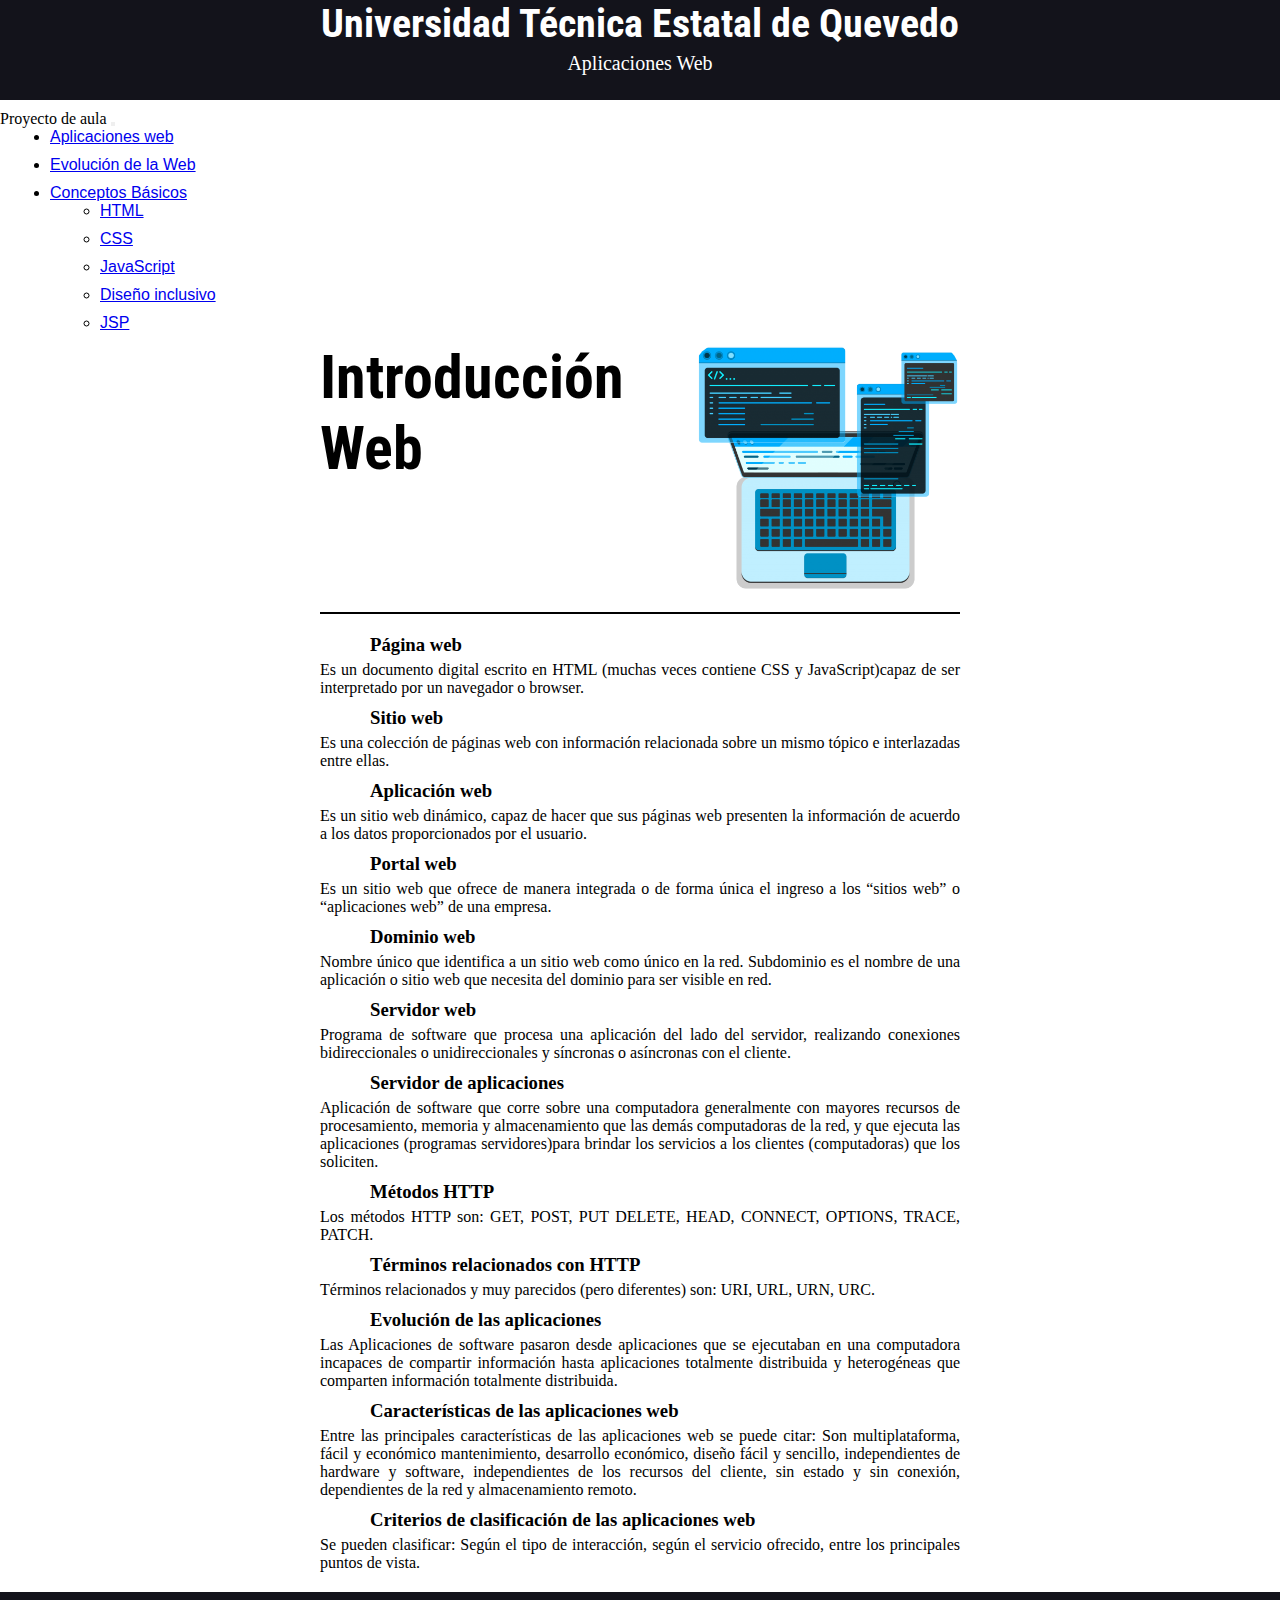
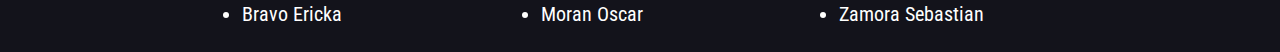
==== commit cca6d0b2: "final" ====
--- a/src/main/webapp/index.html
+++ b/src/main/webapp/index.html
@@ -51,7 +51,7 @@
                                 <ul class="dropdown-menu bg-dark" aria-labelledby="navbarDropdown">
                                     <li><a class="dropdown-item text-white" href="htmls/Chtml.html">HTML</a></li>
                                     <li><a class="dropdown-item text-white" href="htmls/css.html">CSS</a></li>
-                                    <li><a class="dropdown-item text-white" href="htmls/java.html">Java</a></li>
+                                    <li><a class="dropdown-item text-white" href="htmls/java.html">JavaScript</a></li>
                                     <li><a class="dropdown-item text-white" href="htmls/inclusivo.html">Diseño inclusivo</a></li>      
                                     <li><a class="dropdown-item text-white" href="htmls/jsp.html">JSP</a></li>   
                                 </ul>
--- a/src/main/webapp/css/index.css
+++ b/src/main/webapp/css/index.css
@@ -98,14 +98,7 @@
     border-radius: 2em;
     margin-left: auto;
 }
-.centrado{
-    margin:10px auto;
-    display:block;
-    margin-left: auto;
-    margin-right: auto;
-    height: 250px;
-    width: 200px;
-}
+
 .referencias-contenido{
     display: grid;
     grid-template-columns: 1fr 1fr;
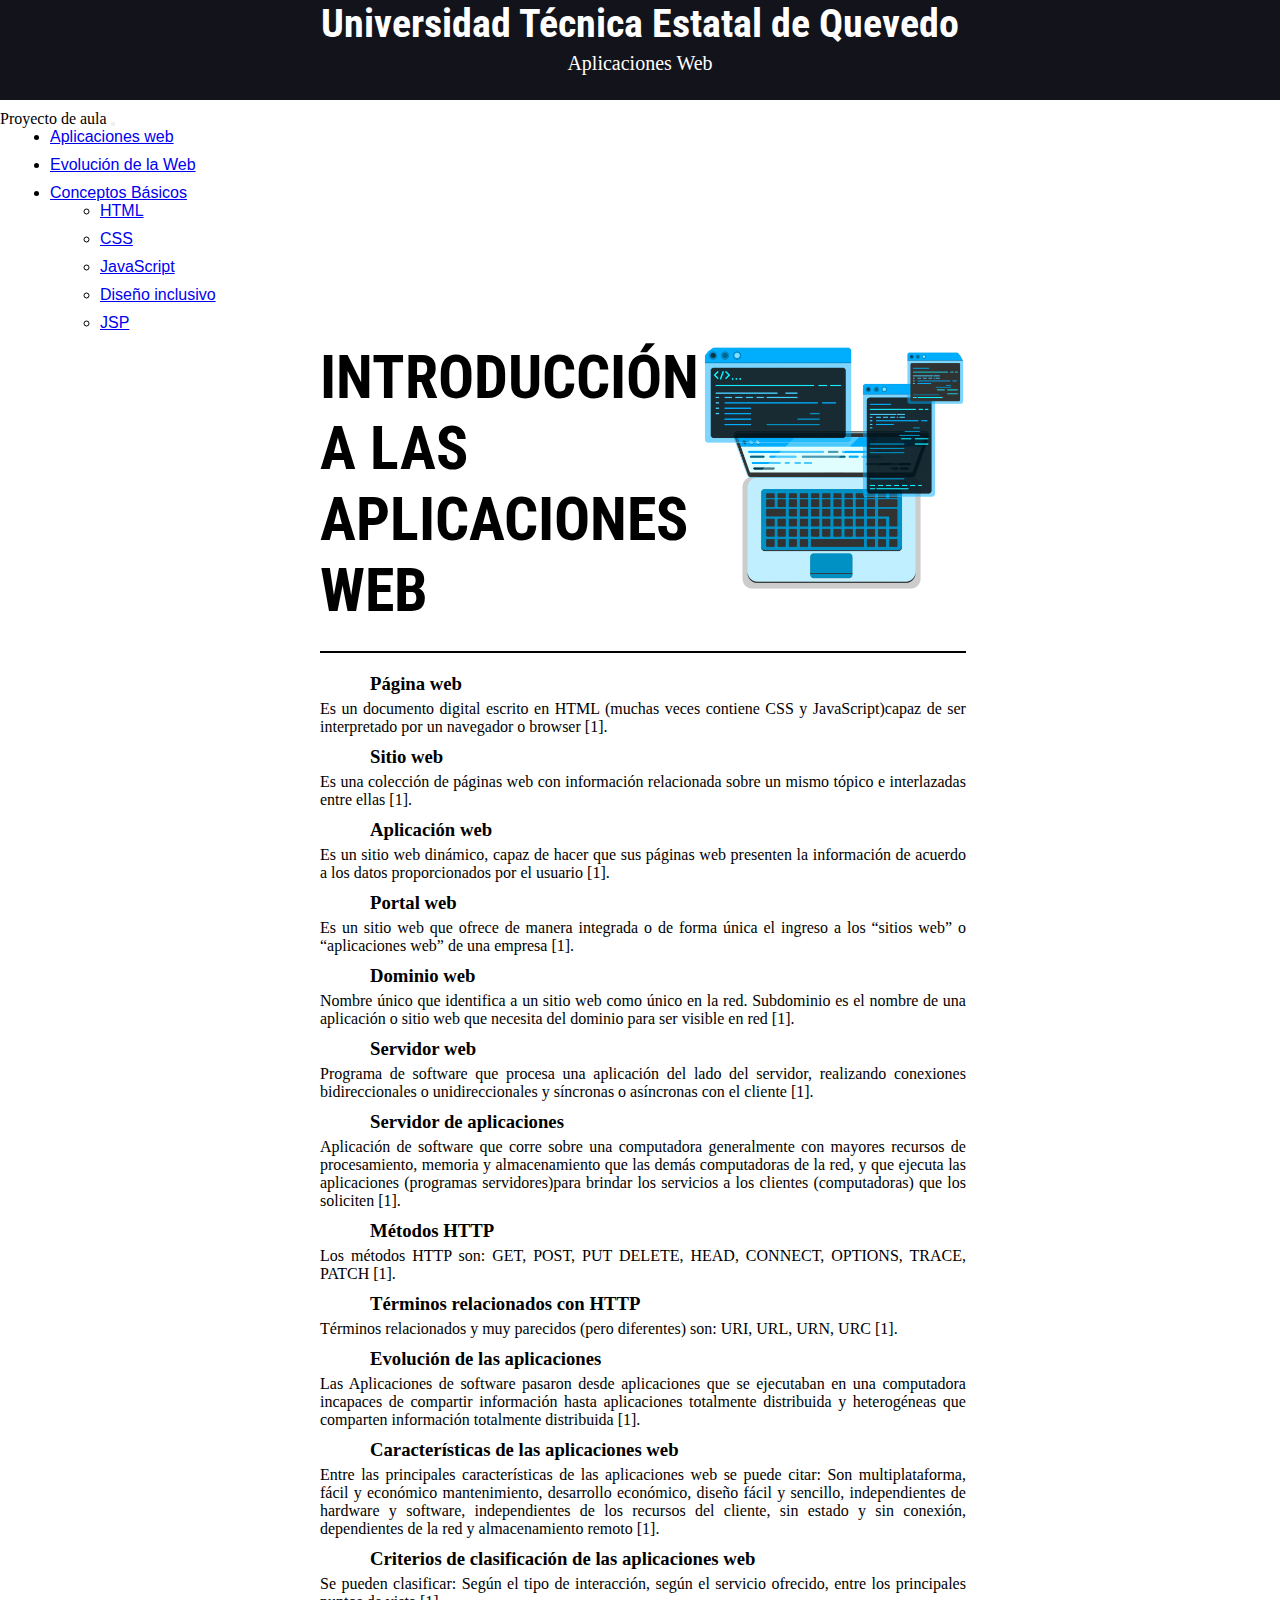
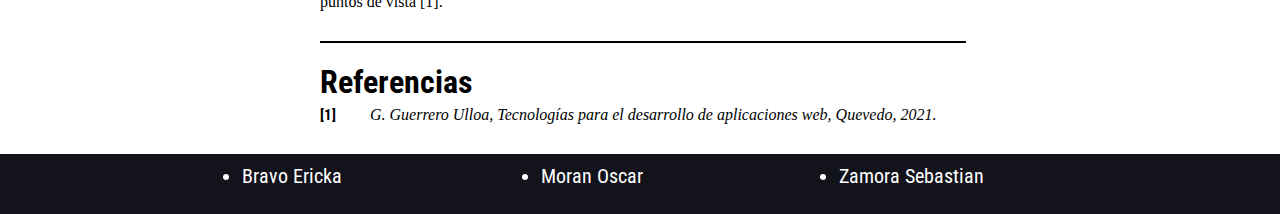
==== commit 94d87083: "actualizar" ====
--- a/src/main/webapp/index.html
+++ b/src/main/webapp/index.html
@@ -65,7 +65,7 @@
             <div class="material">
                 <div class="material-titulo">
                     <h1 id="titulo">
-                        Introducción Web
+                        INTRODUCCIÓN A LAS APLICACIONES WEB
                     </h1>
                     <img id="img-titulo" src="img/servicioweb.png" alt="">
                 </div>        
@@ -75,61 +75,73 @@
                     <div> 
                         <h3>Página web</h3>
                         <p>
-                            Es un documento digital escrito en HTML (muchas veces contiene CSS y JavaScript)capaz de ser interpretado por un navegador o browser.
+                            Es un documento digital escrito en HTML (muchas veces contiene CSS y JavaScript)capaz de ser interpretado por un navegador o browser [1].
                         </p>
 
                         <h3>Sitio web</h3>
                         <p> 
-                            Es una colección de páginas web con información relacionada sobre un mismo tópico e interlazadas entre ellas.
+                            Es una colección de páginas web con información relacionada sobre un mismo tópico e interlazadas entre ellas [1].
                         </p> 
                         <h3>Aplicación web</h3>
                         <p> 
-                            Es un sitio web dinámico, capaz de hacer que sus páginas web presenten la información de acuerdo a los datos proporcionados por el usuario.
+                            Es un sitio web dinámico, capaz de hacer que sus páginas web presenten la información de acuerdo a los datos proporcionados por el usuario [1].
                         </p> 
                         <h3>Portal web</h3>
                         <p> 
-                            Es un sitio web que ofrece de manera integrada o de forma única el ingreso a los “sitios web” o “aplicaciones web” de una empresa.
+                            Es un sitio web que ofrece de manera integrada o de forma única el ingreso a los “sitios web” o “aplicaciones web” de una empresa [1].
                         </p>  
                         <h3>Dominio web</h3>
                         <p>
-                            Nombre único que identifica a un sitio web como único en la red. Subdominio es el nombre de una aplicación o sitio web que necesita del dominio para ser visible en red.
+                            Nombre único que identifica a un sitio web como único en la red. Subdominio es el nombre de una aplicación o sitio web que necesita del dominio para ser visible en red [1].
                         </p>
 
                         <h3>Servidor web</h3>
                         <p> 
-                            Programa de software que procesa una aplicación del lado del servidor, realizando conexiones bidireccionales o unidireccionales y síncronas o asíncronas con el cliente.
+                            Programa de software que procesa una aplicación del lado del servidor, realizando conexiones bidireccionales o unidireccionales y síncronas o asíncronas con el cliente [1].
                         </p>    
                         <h3>Servidor de aplicaciones</h3>
                         <p>
-                            Aplicación de software que corre sobre una computadora generalmente con mayores recursos de procesamiento, memoria y almacenamiento que las demás computadoras de la red, y que ejecuta las aplicaciones (programas servidores)para brindar los servicios a los clientes (computadoras) que los soliciten.
+                            Aplicación de software que corre sobre una computadora generalmente con mayores recursos de procesamiento, memoria y almacenamiento que las demás computadoras de la red, y que ejecuta las aplicaciones (programas servidores)para brindar los servicios a los clientes (computadoras) que los soliciten [1].
                         </p> 
                     </div>
                     <div>
 
                         <h3>Métodos HTTP</h3>
                         <p>
-                            Los métodos HTTP son: GET, POST, PUT DELETE, HEAD, CONNECT, OPTIONS, TRACE, PATCH.
+                            Los métodos HTTP son: GET, POST, PUT DELETE, HEAD, CONNECT, OPTIONS, TRACE, PATCH [1].
                         </p>
                         <h3>Términos relacionados con HTTP</h3>
                         <p>
-                            Términos relacionados y muy parecidos (pero diferentes) son: URI, URL, URN, URC.
+                            Términos relacionados y muy parecidos (pero diferentes) son: URI, URL, URN, URC [1].
                         </p>
                         <h3>Evolución de las aplicaciones</h3>
                         <p>
-                            Las Aplicaciones de software pasaron desde aplicaciones que se ejecutaban en una computadora incapaces de compartir información hasta aplicaciones totalmente distribuida y heterogéneas que comparten información totalmente distribuida.
+                            Las Aplicaciones de software pasaron desde aplicaciones que se ejecutaban en una computadora incapaces de compartir información hasta aplicaciones totalmente distribuida y heterogéneas que comparten información totalmente distribuida [1].
                         </p>
                         <h3>Características de las aplicaciones web</h3>
                         <p>
-                            Entre las principales características de las aplicaciones web se puede citar: Son multiplataforma, fácil y económico mantenimiento, desarrollo económico, diseño fácil y sencillo, independientes de hardware y software, independientes de los recursos del cliente, sin estado y sin conexión, dependientes de la red y almacenamiento remoto.
+                            Entre las principales características de las aplicaciones web se puede citar: Son multiplataforma, fácil y económico mantenimiento, desarrollo económico, diseño fácil y sencillo, independientes de hardware y software, independientes de los recursos del cliente, sin estado y sin conexión, dependientes de la red y almacenamiento remoto [1].
                         </p>
                         <h3>Criterios de clasificación de las aplicaciones web</h3>
                         <p>
-                            Se pueden clasificar: Según el tipo de interacción, según el servicio ofrecido, entre los principales puntos de vista.
+                            Se pueden clasificar: Según el tipo de interacción, según el servicio ofrecido, entre los principales puntos de vista  [1].
                         </p>
                     </div>
                 </div> 
+                <!-- SEPARADOR -->
+                <hr size="3px" color="black">
+                <div class="material-referencias">
+                    <h1 class="titulo">Referencias</h1>
+                    <div class="referencias-contenido">
+                        <h2>[1]</h2>
+                        <p>
+                            G. Guerrero Ulloa, Tecnologías para el desarrollo de aplicaciones web, Quevedo, 2021. 
+                        </p>
+                    </div>
+                </div>
             </div>
         </section>
+
         <footer>
             <div class="footer">
                 <ul class="footer-estudiantes">                        
--- a/src/main/webapp/css/index.css
+++ b/src/main/webapp/css/index.css
@@ -100,7 +100,7 @@
 }
 
 .referencias-contenido{
-    display: grid;
+    display: -webkit-inline-box;
     grid-template-columns: 1fr 1fr;
 }
 
@@ -111,7 +111,7 @@
 
 .referencias-contenido p{
     font-style: italic;
-    margin-bottom: 25px;
+    margin-bottom: 20px;
 }
 
 /* DIV - FOOTER */
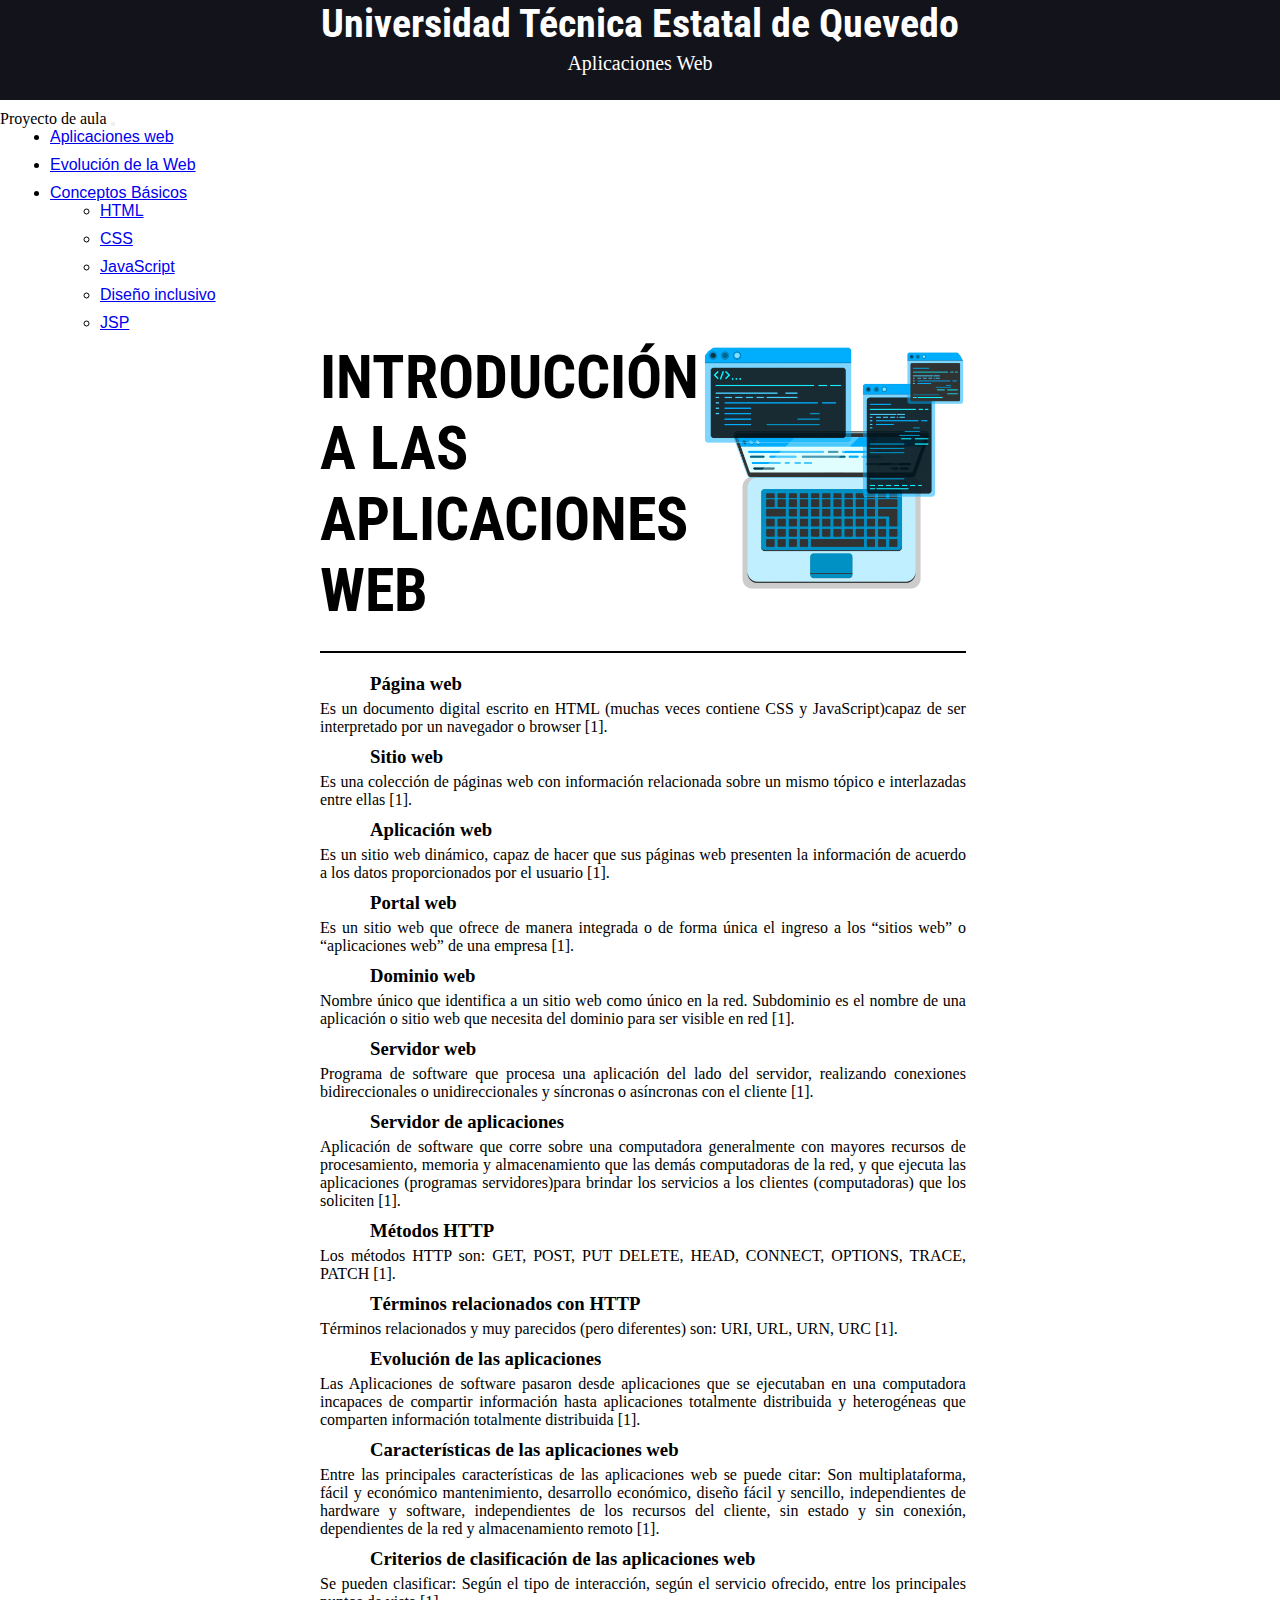
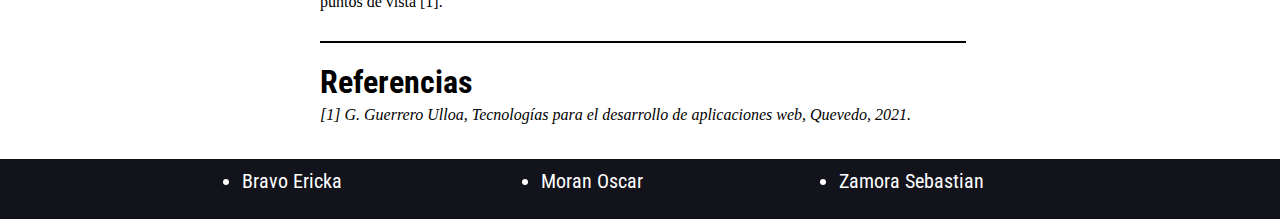
==== commit 03823f05: "versionn 2.4" ====
--- a/src/main/webapp/index.html
+++ b/src/main/webapp/index.html
@@ -133,9 +133,8 @@
                 <div class="material-referencias">
                     <h1 class="titulo">Referencias</h1>
                     <div class="referencias-contenido">
-                        <h2>[1]</h2>
-                        <p>
-                            G. Guerrero Ulloa, Tecnologías para el desarrollo de aplicaciones web, Quevedo, 2021. 
+                        <p class="numbb">
+                            [1]  G. Guerrero Ulloa, Tecnologías para el desarrollo de aplicaciones web, Quevedo, 2021. 
                         </p>
                     </div>
                 </div>
--- a/src/main/webapp/css/index.css
+++ b/src/main/webapp/css/index.css
@@ -99,10 +99,6 @@
     margin-left: auto;
 }
 
-.referencias-contenido{
-    display: -webkit-inline-box;
-    grid-template-columns: 1fr 1fr;
-}
 
 .referencias-contenido h2{
     font-size: 15px;
@@ -111,9 +107,8 @@
 
 .referencias-contenido p{
     font-style: italic;
-    margin-bottom: 20px;
+    margin-bottom: 25px;
 }
-
 /* DIV - FOOTER */
 .footer{
     height: 60px;
@@ -135,3 +130,5 @@
     color: #fff;
     font-family: 'Roboto Condensed', sans-serif;   
 }
+.numbb{
+}
